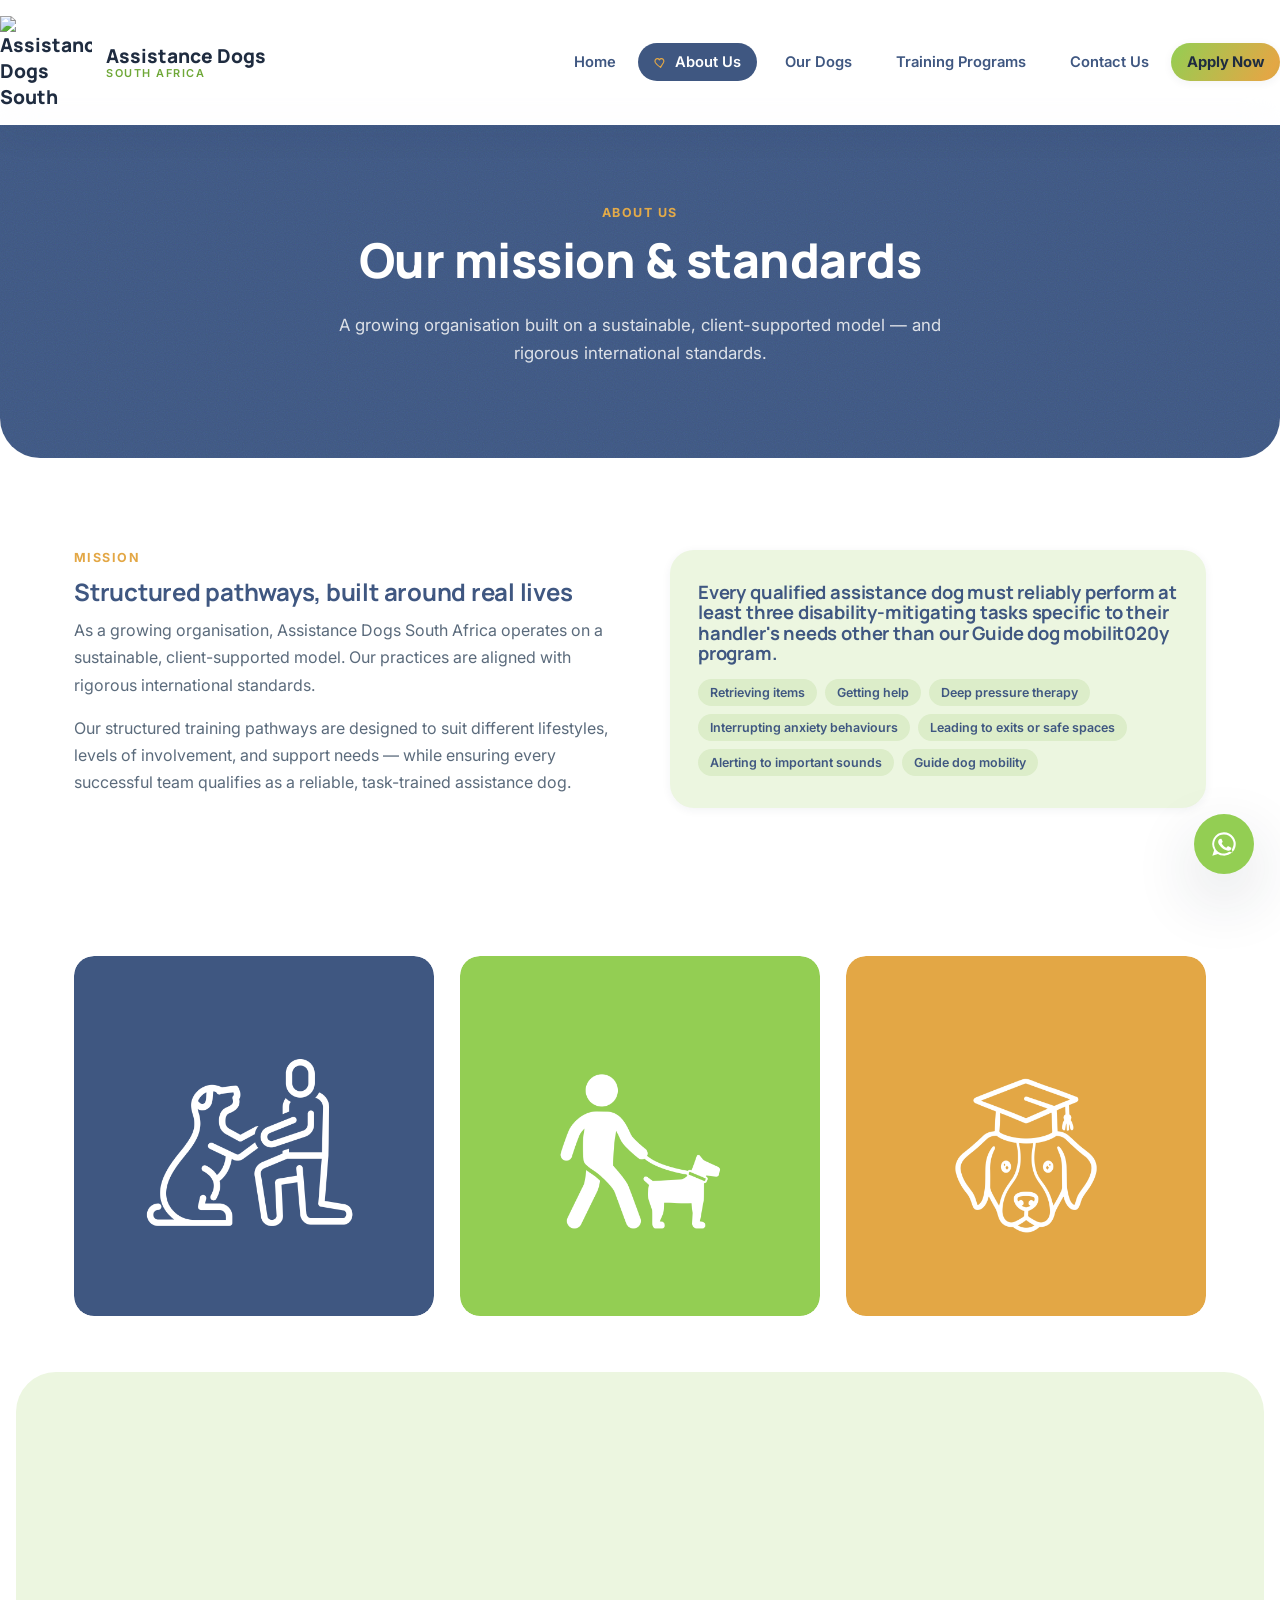
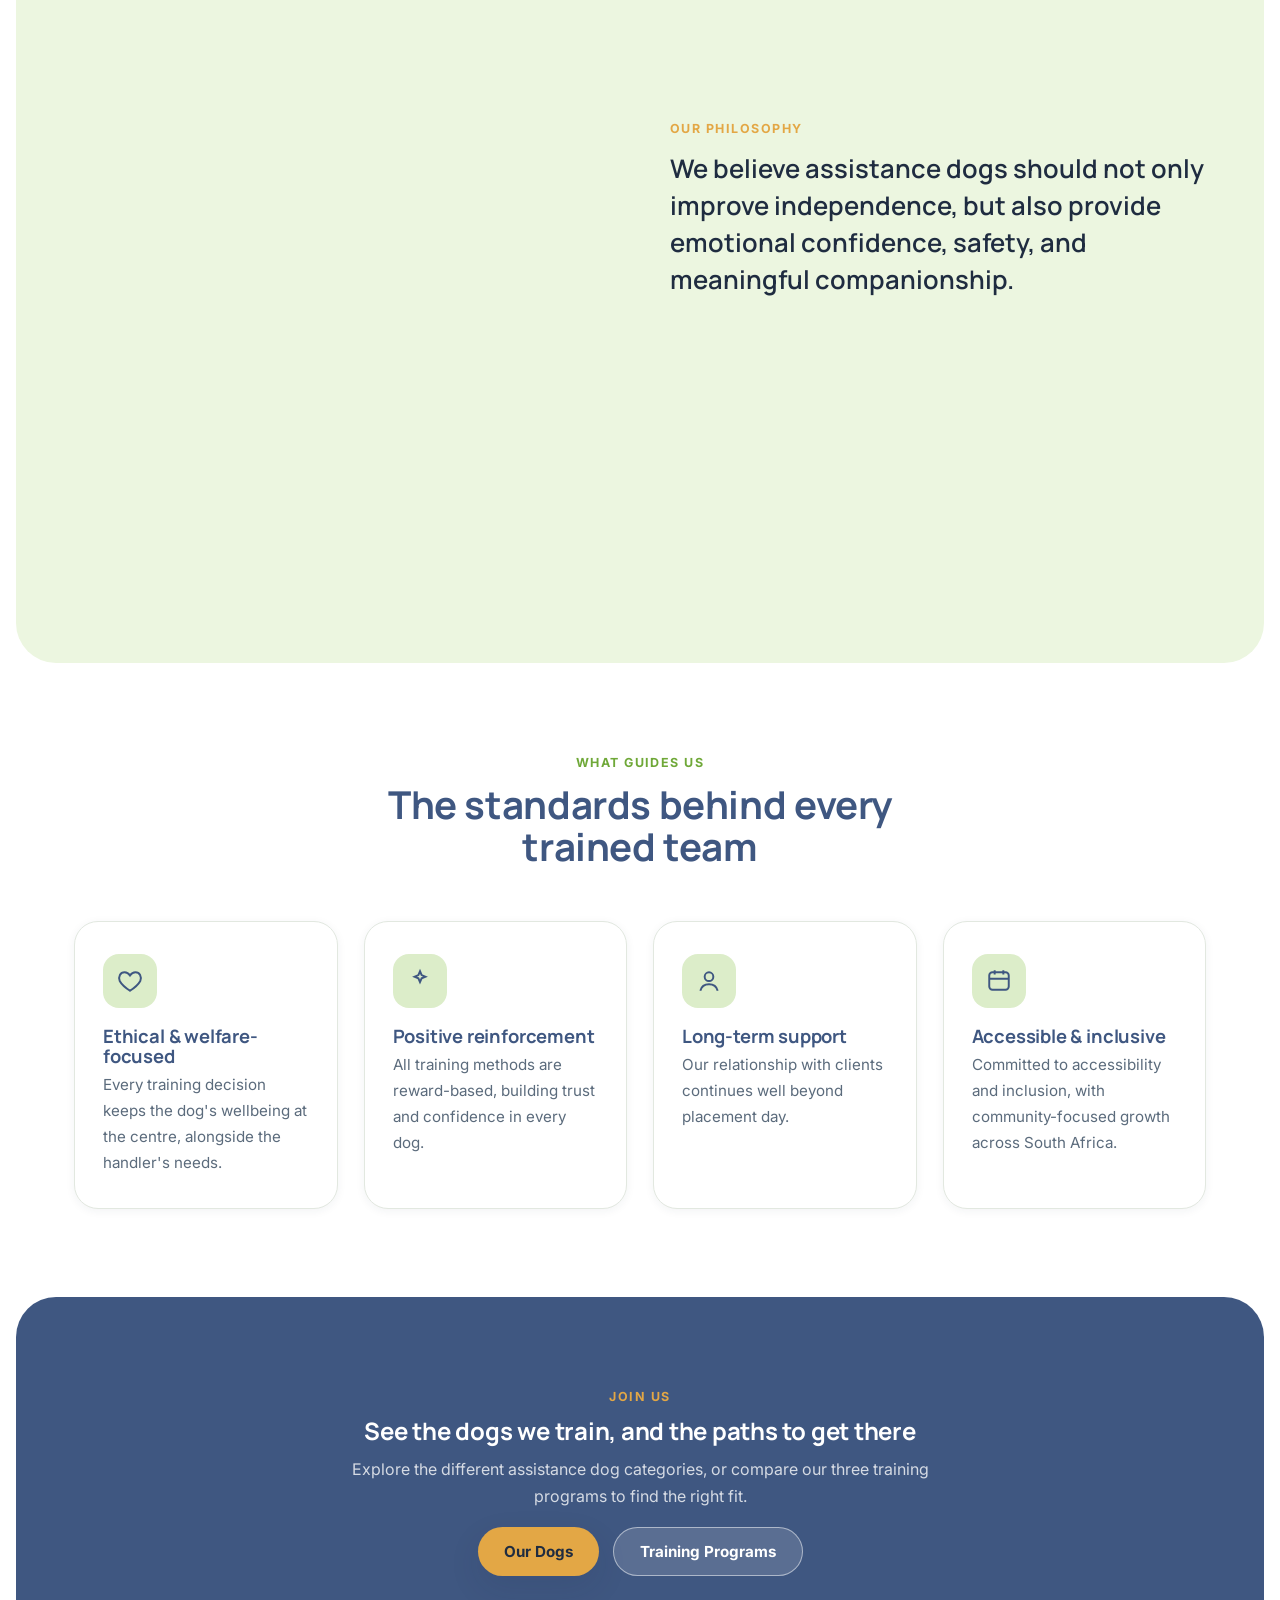
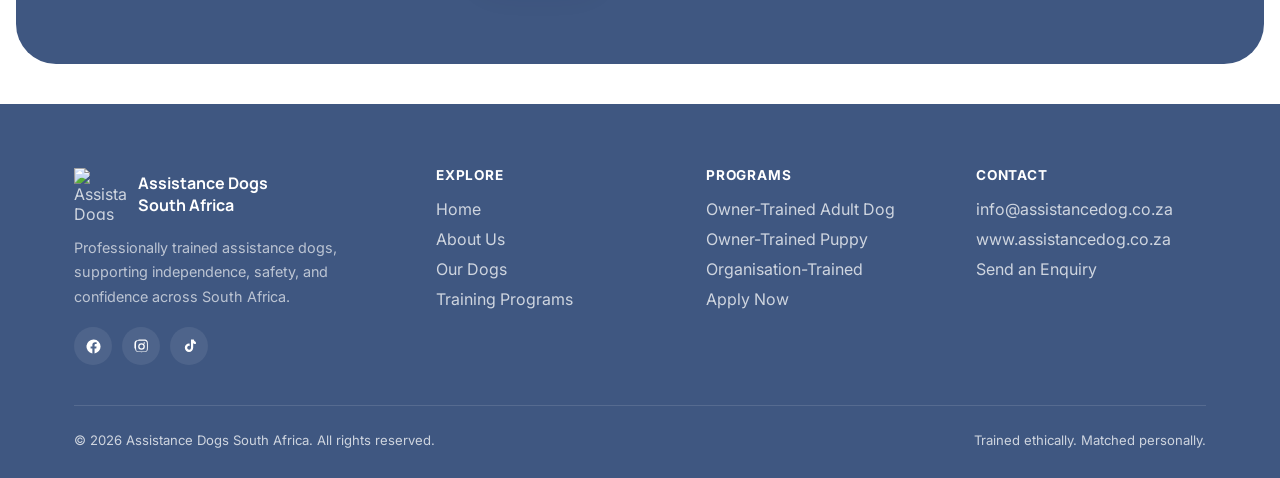
==== about.html @ 12e48b9c "Update about.html" ====
<!DOCTYPE html>
<html lang="en">
<head>
<meta charset="UTF-8">
<meta name="viewport" content="width=device-width, initial-scale=1.0">
<title>About Us — Assistance Dogs South Africa</title>
<meta name="description" content="Learn about Assistance Dogs South Africa's mission, international training standards, and ethical, positive-reinforcement approach.">
<link rel="icon" href="assets/img/favicon.png">
<link rel="apple-touch-icon" href="assets/img/apple-touch-icon.png">
<link rel="stylesheet" href="assets/css/style.css">
</head>
<body>

<header class="site-header">
  <div class="container-wide nav-row">
    <a href="index.html" class="brand">
      <img src="assets/img/logo.png" alt="Assistance Dogs South Africa logo">
      <span>Assistance Dogs<br><small>South Africa</small></span>
    </a>
    <button class="nav-toggle" aria-label="Toggle menu"><span></span></button>
    <nav class="main-nav">
      <ul>
        <li><a href="index.html"><span class="nav-icon"><svg viewBox="0 0 24 24"><path d="M3 11l9-7 9 7"/><path d="M5 10v9a1 1 0 0 0 1 1h4v-6h4v6h4a1 1 0 0 0 1-1v-9"/></svg></span>Home</a></li>
        <li><a href="about.html"><span class="nav-icon"><svg viewBox="0 0 24 24"><path d="M12 21s-6.5-4.35-9.3-8.6C.9 9.3 2 5.7 5.4 5c2-.4 3.7.6 4.6 2.1C10.9 5.6 12.6 4.6 14.6 5c3.4.7 4.5 4.3 2.7 7.4C14.5 16.65 12 21 12 21z"/></svg></span>About Us</a></li>
        <li><a href="dogs.html"><span class="nav-icon"><svg viewBox="0 0 64 64" style="fill:var(--gold);stroke:none;"><ellipse cx="32" cy="40" rx="16" ry="14"/><ellipse cx="14" cy="20" rx="7" ry="9"/><ellipse cx="30" cy="10" rx="7.5" ry="9.5"/><ellipse cx="48" cy="14" rx="7" ry="9"/><ellipse cx="54" cy="30" rx="6.5" ry="8.5"/></svg></span>Our Dogs</a></li>
        <li><a href="programs.html"><span class="nav-icon"><svg viewBox="0 0 24 24"><path d="M12 3L2 8l10 5 10-5-10-5z"/><path d="M6 10.5V16c0 1.5 3 3 6 3s6-1.5 6-3v-5.5"/><path d="M22 8v6"/></svg></span>Training Programs</a></li>
        <li><a href="contact.html"><span class="nav-icon"><svg viewBox="0 0 24 24"><rect x="3" y="5" width="18" height="14" rx="2"/><path d="M3 6l9 7 9-7"/></svg></span>Contact Us</a></li>
        <li><a href="contact.html" class="nav-cta">Apply Now</a></li>
      </ul>
    </nav>
  </div>
</header>

<main>

  <section class="page-hero">
    <div class="container-wide">
      <span class="crumb">About Us</span>
      <h1>Our mission &amp; standards</h1>
      <p>A growing organisation built on a sustainable, client-supported model — and rigorous international standards.</p>
    </div>
  </section>

  <section>
    <div class="container two-col reveal">
      <div>
        <span class="crumb">Mission</span>
        <h2>Structured pathways, built around real lives</h2>
        <p>As a growing organisation, Assistance Dogs South Africa operates on a sustainable, client-supported model. Our practices are aligned with rigorous international standards.</p>
        <p>Our structured training pathways are designed to suit different lifestyles, levels of involvement, and support needs — while ensuring every successful team qualifies as a reliable, task-trained assistance dog.</p>
      </div>
      <div class="card" style="background:var(--mist); border:none;">
        <h3>Every qualified assistance dog must reliably perform at least three disability-mitigating tasks specific to their handler's needs other than our Guide dog mobilit020y program. </h3>
        <div class="tag-list">
          <span class="tag">Retrieving items</span>
          <span class="tag">Getting help</span>
          <span class="tag">Deep pressure therapy</span>
          <span class="tag">Interrupting anxiety behaviours</span>
          <span class="tag">Leading to exits or safe spaces</span>
          <span class="tag">Alerting to important sounds</span>
          <span class="tag">Guide dog mobility</span>
        </div>
      </div>
    </div>
  </section>

  <section class="section-tight">
    <div class="container">
      <div class="grid grid-3 reveal">
        <div class="ph-square">
          <img src="assets/img/about 1.png" alt="Instructor working with a dog" class="about-photo">
        </div>
        <div class="ph-square">
          <img src="assets/img/about 2.png" alt="Client and dog team together" class="about-photo">
        </div>
        <div class="ph-square">
          <img src="assets/img/about 3.png" alt="Graduation / handover day" class="about-photo">
        </div>
      </div>
    </div>
  </section>

  <section class="section-mist">
    <div class="container two-col reveal">
      <div class="img-placeholder has-photo ph-tall reveal reveal-wipe">
        <img src="assets/img/about dog.png" alt="Assistance dog sitting calmly, ready to help" loading="lazy">
      </div>
      <div>
        <span class="crumb">Our Philosophy</span>
        <blockquote style="font-family:var(--font-display); font-weight:600; font-size:clamp(1.2rem, 2.6vw, 1.6rem); color:var(--navy-deep); margin:0 0 20px; line-height:1.45;">
          We believe assistance dogs should not only improve independence, but also provide emotional confidence, safety, and meaningful companionship.
        </blockquote>
      </div>
    </div>
  </section>

  <section>
    <div class="container">
      <div class="section-head reveal">
        <span class="crumb">What guides us</span>
        <h2>The standards behind every trained team</h2>
      </div>
      <div class="grid grid-4">
        <div class="card reveal">
          <div class="icon-badge"><svg viewBox="0 0 24 24" fill="none" stroke="#3f5781" stroke-width="1.8"><path d="M12 21s-7-4.5-9.5-9C1 8 3 4 7 4c2 0 4 1.5 5 3 1-1.5 3-3 5-3 4 0 6 4 4.5 8-2.5 4.5-9.5 9-9.5 9z"/></svg></div>
          <h3>Ethical &amp; welfare-focused</h3>
          <p>Every training decision keeps the dog's wellbeing at the centre, alongside the handler's needs.</p>
        </div>
        <div class="card reveal">
          <div class="icon-badge"><svg viewBox="0 0 24 24" fill="none" stroke="#3f5781" stroke-width="1.8"><path d="M12 3l1.5 3.5L17 8l-3.5 1.5L12 13l-1.5-3.5L7 8l3.5-1.5L12 3z"/></svg></div>
          <h3>Positive reinforcement</h3>
          <p>All training methods are reward-based, building trust and confidence in every dog.</p>
        </div>
        <div class="card reveal">
          <div class="icon-badge"><svg viewBox="0 0 24 24" fill="none" stroke="#3f5781" stroke-width="1.8"><circle cx="12" cy="8" r="4"/><path d="M4 21c1-4 4-6 8-6s7 2 8 6"/></svg></div>
          <h3>Long-term support</h3>
          <p>Our relationship with clients continues well beyond placement day.</p>
        </div>
        <div class="card reveal">
          <div class="icon-badge"><svg viewBox="0 0 24 24" fill="none" stroke="#3f5781" stroke-width="1.8"><rect x="3" y="4" width="18" height="16" rx="3"/><path d="M8 2v4M16 2v4M3 10h18"/></svg></div>
          <h3>Accessible &amp; inclusive</h3>
          <p>Committed to accessibility and inclusion, with community-focused growth across South Africa.</p>
        </div>
      </div>
    </div>
  </section>

  <section class="section-navy">
    <div class="container text-center reveal" style="max-width:640px; margin:0 auto;">
      <span class="crumb">Join us</span>
      <h2>See the dogs we train, and the paths to get there</h2>
      <p>Explore the different assistance dog categories, or compare our three training programs to find the right fit.</p>
      <div class="hero-actions">
        <a href="dogs.html" class="btn btn-gold">Our Dogs</a>
        <a href="programs.html" class="btn btn-ghost-white">Training Programs</a>
      </div>
    </div>
  </section>

</main>

<footer>
  <div class="container">
    <div class="footer-grid">
      <div>
        <div class="footer-brand">
          <img src="assets/img/logo.png" alt="Assistance Dogs South Africa logo">
          <strong>Assistance Dogs<br>South Africa</strong>
        </div>
        <p style="color:rgba(255,255,255,.65); font-size:.9rem;">Professionally trained assistance dogs, supporting independence, safety, and confidence across South Africa.</p>
        <div class="social-row">
          <a href="https://www.facebook.com/share/1JvxGa5LvE/?mibextid=wwXIfr" target="_blank" rel="noopener" aria-label="Facebook"><svg viewBox="0 0 24 24"><path d="M22 12a10 10 0 1 0-11.6 9.9v-7H7.9V12h2.5V9.8c0-2.5 1.5-3.9 3.8-3.9 1.1 0 2.2.2 2.2.2v2.4h-1.3c-1.2 0-1.6.8-1.6 1.6V12h2.8l-.4 2.9h-2.4v7A10 10 0 0 0 22 12z"/></svg></a>
          <a href="https://www.instagram.com/assistancedogssa?igsh=OHd2aG9zMnZqdXJm&utm_source=qr" target="_blank" rel="noopener" aria-label="Instagram"><svg viewBox="0 0 24 24"><path d="M12 2c2.7 0 3 0 4.1.1 1.1 0 1.8.2 2.2.4.5.2.9.5 1.3.9.4.4.7.8.9 1.3.2.4.4 1.1.4 2.2.1 1.1.1 1.4.1 4.1s0 3-.1 4.1c0 1.1-.2 1.8-.4 2.2-.2.5-.5.9-.9 1.3-.4.4-.8.7-1.3.9-.4.2-1.1.4-2.2.4-1.1.1-1.4.1-4.1.1s-3 0-4.1-.1c-1.1 0-1.8-.2-2.2-.4-.5-.2-.9-.5-1.3-.9-.4-.4-.7-.8-.9-1.3-.2-.4-.4-1.1-.4-2.2C2 15 2 14.7 2 12s0-3 .1-4.1c0-1.1.2-1.8.4-2.2.2-.5.5-.9.9-1.3.4-.4.8-.7 1.3-.9.4-.2 1.1-.4 2.2-.4C8 2 8.3 2 11 2zm0 1.8c-2.6 0-2.9 0-4 .1-.9 0-1.4.2-1.7.3-.4.2-.7.3-1 .6-.3.3-.5.6-.6 1-.1.3-.3.8-.3 1.7-.1 1.1-.1 1.4-.1 4s0 2.9.1 4c0 .9.2 1.4.3 1.7.2.4.3.7.6 1 .3.3.6.5 1 .6.3.1.8.3 1.7.3 1.1.1 1.4.1 4 .1s2.9 0 4-.1c.9 0 1.4-.2 1.7-.3.4-.2.7-.3 1-.6.3-.3.5-.6.6-1 .1-.3.3-.8.3-1.7.1-1.1.1-1.4.1-4s0-2.9-.1-4c0-.9-.2-1.4-.3-1.7-.2-.4-.3-.7-.6-1-.3-.3-.6-.5-1-.6-.3-.1-.8-.3-1.7-.3-1.1-.1-1.4-.1-4-.1zm0 3.5a4.7 4.7 0 1 1 0 9.4 4.7 4.7 0 0 1 0-9.4zm0 1.8a2.9 2.9 0 1 0 0 5.8 2.9 2.9 0 0 0 0-5.8zm5-2a1.1 1.1 0 1 1-2.2 0 1.1 1.1 0 0 1 2.2 0z"/></svg></a>
          <a href="https://www.tiktok.com/@assistancedogssa?_r=1&_t=ZS-981iA4TFJkv" target="_blank" rel="noopener" aria-label="TikTok"><svg viewBox="0 0 24 24"><path d="M15 2h3.1c.2 1.6 1.2 3 2.9 3.5v3.1c-1.4 0-2.7-.4-3.8-1.2v6.4a5.9 5.9 0 1 1-5.9-5.9c.3 0 .6 0 .9.1v3.2a2.7 2.7 0 1 0 1.9 2.6V2z"/></svg></a>
        </div>
      </div>
      <div>
        <h4>Explore</h4>
        <ul>
          <li><a href="index.html">Home</a></li>
          <li><a href="about.html">About Us</a></li>
          <li><a href="dogs.html">Our Dogs</a></li>
          <li><a href="programs.html">Training Programs</a></li>
        </ul>
      </div>
      <div>
        <h4>Programs</h4>
        <ul>
          <li><a href="programs.html">Owner-Trained Adult Dog</a></li>
          <li><a href="programs.html">Owner-Trained Puppy</a></li>
          <li><a href="programs.html">Organisation-Trained</a></li>
          <li><a href="contact.html">Apply Now</a></li>
        </ul>
      </div>
      <div>
        <h4>Contact</h4>
        <ul>
          <li><a href="mailto:info@assistancedog.co.za">info@assistancedog.co.za</a></li>
          <li><a href="https://www.assistancedog.co.za">www.assistancedog.co.za</a></li>
          <li><a href="contact.html">Send an Enquiry</a></li>
        </ul>
      </div>
    </div>
    <div class="footer-bottom">
      <span>© 2026 Assistance Dogs South Africa. All rights reserved.</span>
      <span>Trained ethically. Matched personally.</span>
    </div>
  </div>
</footer>

<a class="whatsapp-fab" href="https://wa.me/27687912213" target="_blank" rel="noopener" aria-label="Chat on WhatsApp">
  <svg viewBox="0 0 24 24"><path d="M12 2a10 10 0 0 0-8.5 15.3L2 22l4.8-1.5A10 10 0 1 0 12 2zm0 1.8a8.2 8.2 0 0 1 7 12.4l-.3.5.7 2.6-2.7-.7-.5.3A8.2 8.2 0 1 1 12 3.8zm-3.4 4c-.2 0-.5 0-.7.3-.2.3-.9.9-.9 2.1s1 2.4 1.1 2.6c.1.1 2 3 4.8 4.2 2.4 1 2.8.9 3.3.8.5-.1 1.7-.7 1.9-1.3.2-.6.2-1.2.2-1.3-.1-.1-.3-.2-.5-.3l-2-1c-.3-.1-.5-.1-.7.1l-.7 1c-.1.1-.3.2-.5.1-.6-.3-1.6-.9-2.4-1.7-.7-.7-1.2-1.5-1.4-1.9-.1-.2 0-.4.1-.5l.5-.6c.1-.2.2-.4.1-.6l-.9-2c-.1-.3-.4-.3-.6-.3z"/></svg>
</a>

<script src="assets/js/main.js"></script>
</body>
</html>
---- assets/css/style.css ----
/* ==========================================================================
   Assistance Dogs South Africa — Design System
   Palette:  Navy #3f5781 · Leaf #93ce53 · Gold #e3a745 · White #ffffff
   Type:     Manrope (display) / Inter (body + UI)
   Signature: the paw-print trail — scroll progress, step markers, dividers
   ========================================================================== */

@import url('https://fonts.googleapis.com/css2?family=Manrope:wght@400;500;600;700;800&family=Inter:wght@400;500;600;700&display=swap');

:root{
  --navy:        #3f5781;
  --navy-dark:   #2c3e5c;
  --navy-deep:   #1f2c40;
  --leaf:        #93ce53;
  --leaf-dark:   #6fa838;
  --gold:        #e3a745;
  --gold-dark:   #c88a2c;
  --white:       #ffffff;
  --mist:        #ecf6e0;      /* light tint of brand green #93ce53 */
  --mist-deep:   #dcedc9;
  --ink:         #23303f;
  --ink-soft:    #5b6b7c;
  --line:        #e2e8e0;

  --font-display: 'Manrope', 'Segoe UI', sans-serif;
  --font-body:    'Inter', 'Segoe UI', sans-serif;

  --radius-sm: 14px;
  --radius-md: 24px;
  --radius-lg: 40px;
  --radius-pill: 999px;

  --shadow-sm: 0 2px 10px rgba(31, 44, 64, 0.06);
  --shadow-md: 0 12px 32px rgba(31, 44, 64, 0.10);
  --shadow-lg: 0 24px 64px rgba(31, 44, 64, 0.16);

  --ease: cubic-bezier(.22,.68,.36,1);
}

*, *::before, *::after{ box-sizing: border-box; }
html{ scroll-behavior: smooth; }

@media (prefers-reduced-motion: reduce){
  html{ scroll-behavior: auto; }
  *, *::before, *::after{
    animation-duration: .001ms !important;
    animation-iteration-count: 1 !important;
    transition-duration: .001ms !important;
    scroll-behavior: auto !important;
  }
}

body{
  margin: 0;
  font-family: var(--font-body);
  color: var(--ink);
  background: var(--white);
  -webkit-font-smoothing: antialiased;
  overflow-x: hidden;
  cursor: url("data:image/svg+xml;utf8,%3Csvg xmlns='http://www.w3.org/2000/svg' width='32' height='32' viewBox='0 0 64 64'%3E%3Cg fill='%23e3a745' stroke='%233f5781' stroke-width='2'%3E%3Cellipse cx='32' cy='40' rx='16' ry='14'/%3E%3Cellipse cx='14' cy='20' rx='7' ry='9'/%3E%3Cellipse cx='30' cy='10' rx='7.5' ry='9.5'/%3E%3Cellipse cx='48' cy='14' rx='7' ry='9'/%3E%3Cellipse cx='54' cy='30' rx='6.5' ry='8.5'/%3E%3C/g%3E%3C/svg%3E") 8 8, auto;
}
a, button, .btn, .nav-toggle, input, select, textarea, .card, .whatsapp-fab{
  cursor: url("data:image/svg+xml;utf8,%3Csvg xmlns='http://www.w3.org/2000/svg' width='32' height='32' viewBox='0 0 64 64'%3E%3Cg fill='%23e3a745' stroke='%233f5781' stroke-width='2'%3E%3Cellipse cx='32' cy='40' rx='16' ry='14'/%3E%3Cellipse cx='14' cy='20' rx='7' ry='9'/%3E%3Cellipse cx='30' cy='10' rx='7.5' ry='9.5'/%3E%3Cellipse cx='48' cy='14' rx='7' ry='9'/%3E%3Cellipse cx='54' cy='30' rx='6.5' ry='8.5'/%3E%3C/g%3E%3C/svg%3E") 8 8, pointer;
}

h1,h2,h3,h4{
  font-family: var(--font-display);
  color: var(--navy);
  margin: 0 0 .5em;
  letter-spacing: -0.01em;
  line-height: 1.1;
}
h1{ font-weight: 800; }
h2{ font-weight: 700; }
h3{ font-weight: 700; }

p{ line-height: 1.7; color: var(--ink-soft); margin: 0 0 1em; }
a{ color: inherit; text-decoration: none; }
img{ max-width: 100%; display: block; }
ul{ margin:0; padding:0; list-style:none; }

.container{
  width: 100%;
  max-width: 1180px;
  margin: 0 auto;
  padding: 0 24px;
}
.container-wide{
  width: 100%;
  max-width: 1400px;
  margin: 0 auto;
  padding: 0 32px;
}

/* ---------- Header / Nav ---------- */
header.site-header{
  position: sticky;
  top: 0;
  z-index: 100;
  background: rgba(255,255,255,0.62);
  backdrop-filter: blur(18px) saturate(1.6);
  -webkit-backdrop-filter: blur(18px) saturate(1.6);
  border-bottom: 1px solid rgba(255,255,255,.5);
  box-shadow: 0 8px 32px rgba(31,44,64,.06);
}
.nav-row{
  display: flex;
  align-items: center;
  justify-content: space-between;
  padding: 16px 0;
}
.brand{
  display: flex;
  align-items: center;
  gap: 14px;
  font-family: var(--font-display);
  font-weight: 800;
  font-size: 1.2rem;
  color: var(--navy-deep);
}
.brand img{
  width: 92px; height: 92px;
}
.brand span{ line-height: 1.15; }
.brand small{
  display: block;
  font-family: var(--font-body);
  font-weight: 600;
  font-size: .68rem;
  letter-spacing: .14em;
  text-transform: uppercase;
  color: var(--leaf-dark);
}

nav.main-nav ul{
  display: flex;
  gap: 6px;
  align-items: center;
}
nav.main-nav a{
  display: inline-flex;
  align-items: center;
  gap: 6px;
  padding: 10px 16px;
  border-radius: var(--radius-pill);
  font-size: .92rem;
  font-weight: 600;
  color: var(--navy);
  transition: background .2s var(--ease), color .2s var(--ease);
}
nav.main-nav a:hover{ background: rgba(63,87,129,.08); }
nav.main-nav a.is-active{ background: var(--navy); color: var(--white); }

nav.main-nav a .nav-icon{
  width: 0;
  height: 13px;
  opacity: 0;
  transform: scale(.4) rotate(-25deg);
  transition: width .25s var(--ease), opacity .2s var(--ease), transform .25s var(--ease);
  overflow: hidden;
  flex-shrink: 0;
}
nav.main-nav a .nav-icon svg{ width: 13px; height: 13px; display:block; fill: none; stroke: var(--gold); stroke-width: 2.2; stroke-linecap: round; stroke-linejoin: round; }
nav.main-nav a.is-active .nav-icon svg{ stroke: var(--gold); }
nav.main-nav a:hover .nav-icon,
nav.main-nav a.is-active .nav-icon{
  width: 15px;
  opacity: 1;
  transform: scale(1) rotate(0deg);
}

.nav-cta{
  position: relative;
  background: linear-gradient(120deg, var(--leaf), var(--gold), var(--leaf-dark), var(--leaf));
  background-size: 300% 100%;
  animation: nav-cta-shift 6s ease-in-out infinite;
  color: var(--navy-deep) !important;
  font-weight: 700 !important;
  box-shadow: var(--shadow-sm);
  transition: box-shadow .25s var(--ease), transform .2s var(--ease);
}
.nav-cta:hover{
  animation-duration: 2.4s;
  box-shadow: 0 0 0 5px rgba(147,206,83,.22), var(--shadow-md);
  transform: translateY(-2px);
}
@keyframes nav-cta-shift{
  0%{ background-position: 0% 50%; }
  50%{ background-position: 100% 50%; }
  100%{ background-position: 0% 50%; }
}
@media (prefers-reduced-motion: reduce){
  .nav-cta{ animation: none; background: var(--leaf); }
}

.nav-toggle{
  display:none;
  width: 42px; height: 42px;
  border-radius: 50%;
  border: 1px solid var(--line);
  background: var(--white);
  align-items: center;
  justify-content: center;
  cursor: pointer;
}
.nav-toggle span, .nav-toggle span::before, .nav-toggle span::after{
  content:'';
  display:block;
  width: 18px; height: 2px;
  background: var(--navy-deep);
  position: relative;
  transition: transform .25s var(--ease), opacity .25s var(--ease);
}
.nav-toggle span::before{ position:absolute; top:-6px; }
.nav-toggle span::after{ position:absolute; top:6px; }
.nav-toggle.open span{ background: transparent; }
.nav-toggle.open span::before{ transform: translateY(6px) rotate(45deg); }
.nav-toggle.open span::after{ transform: translateY(-6px) rotate(-45deg); }

/* ---------- Buttons ---------- */
.btn{
  display: inline-flex;
  align-items: center;
  gap: 8px;
  padding: 14px 26px;
  border-radius: var(--radius-pill);
  font-weight: 700;
  font-size: .95rem;
  font-family: var(--font-body);
  cursor: pointer;
  border: none;
  transition: transform .2s var(--ease), box-shadow .2s var(--ease), background .2s var(--ease);
}
.btn:hover{ transform: translateY(-2px); }
.btn-primary{ background: var(--navy); color: var(--white); box-shadow: var(--shadow-md); }
.btn-primary:hover{ background: var(--navy-dark); }
.btn-gold{ background: var(--gold); color: var(--navy-deep); box-shadow: var(--shadow-md); }
.btn-gold:hover{ background: var(--gold-dark); }
.btn-outline{ background: transparent; color: var(--navy); border: 1.5px solid var(--navy); }
.btn-outline:hover{ background: var(--navy); color: var(--white); }
.btn-ghost-white{ background: rgba(255,255,255,.14); color: var(--white); border: 1.5px solid rgba(255,255,255,.5); }
.btn-ghost-white:hover{ background: var(--white); color: var(--navy-deep); }

/* ---------- Floating paw prints (hero ambient motion) ---------- */
.floating-paws{
  position: absolute;
  inset: 0;
  overflow: hidden;
  pointer-events: none;
  z-index: 3;
}
.floating-paws svg{
  position: absolute;
  opacity: .22;
}
.floating-paws svg.paw-gold{ fill: var(--gold); }
.floating-paws svg.paw-leaf{ fill: var(--leaf); }
.floating-paws svg.paw-white{ fill: var(--white); }

@keyframes paw-drift-a{
  0%, 100%{ transform: translate(0,0) rotate(0deg); opacity: .16; }
  50%{ transform: translate(12px,-24px) rotate(10deg); opacity: .3; }
}
@keyframes paw-drift-b{
  0%, 100%{ transform: translate(0,0) rotate(0deg); opacity: .14; }
  50%{ transform: translate(-16px,-18px) rotate(-9deg); opacity: .28; }
}
@keyframes paw-drift-c{
  0%, 100%{ transform: translate(0,0) rotate(0deg); opacity: .2; }
  50%{ transform: translate(8px,-28px) rotate(7deg); opacity: .34; }
}

.floating-paws .p1{ top: 12%; left: 7%;  width: 34px; height: 34px; animation: paw-drift-a 8s ease-in-out infinite; }
.floating-paws .p2{ top: 30%; left: 22%; width: 16px; height: 16px; animation: paw-drift-b 10s ease-in-out infinite; animation-delay: .6s; }
.floating-paws .p3{ top: 64%; left: 13%; width: 24px; height: 24px; animation: paw-drift-c 9s ease-in-out infinite; animation-delay: 1.4s; }
.floating-paws .p4{ top: 16%; right: 9%;  width: 28px; height: 28px; animation: paw-drift-b 11s ease-in-out infinite; animation-delay: 2s; }
.floating-paws .p5{ top: 70%; right: 17%; width: 20px; height: 20px; animation: paw-drift-a 9.5s ease-in-out infinite; animation-delay: 1s; }
.floating-paws .p6{ top: 46%; right: 30%; width: 14px; height: 14px; animation: paw-drift-c 7.5s ease-in-out infinite; animation-delay: .3s; }
.floating-paws .p7{ top: 8%;  left: 42%;  width: 12px; height: 12px; animation: paw-drift-a 8.8s ease-in-out infinite; animation-delay: 2.4s; }
.floating-paws .p8{ top: 80%; left: 40%;  width: 30px; height: 30px; animation: paw-drift-b 10.5s ease-in-out infinite; animation-delay: 1.7s; }

@media (prefers-reduced-motion: reduce){
  .floating-paws svg{ animation: none !important; }
}
@media (max-width: 720px){
  .floating-paws .p2, .floating-paws .p6, .floating-paws .p7{ display:none; }
}

/* ---------- Hero ---------- */
.hero{
  position: relative;
  background: var(--navy-deep);
  color: var(--white);
  overflow: hidden;
  border-radius: 0 0 var(--radius-lg) var(--radius-lg);
}

.hero-bg-photo{
  position: absolute;
  inset: 0;
  z-index: 0;
  background-size: cover;
  background-position: center;
  background-image: url('../img/Home-hero.png');
}

.hero::before{
  content:'';
  position: absolute; inset: 0;
  z-index: 1;
  background: linear-gradient(155deg, rgba(31,44,64,.86), rgba(63,87,129,.74) 55%, rgba(44,62,92,.88));
  pointer-events: none;
}
.hero::after{
  /* subtle grain for a printed, designed texture instead of flat gradient */
  content:'';
  position: absolute; inset: 0;
  z-index: 2;
  opacity: .5;
  mix-blend-mode: overlay;
  pointer-events: none;
  background-image: url("data:image/svg+xml,%3Csvg xmlns='http://www.w3.org/2000/svg' width='120' height='120'%3E%3Cfilter id='n'%3E%3CfeTurbulence type='fractalNoise' baseFrequency='0.9' numOctaves='2' stitchTiles='stitch'/%3E%3C/filter%3E%3Crect width='100%25' height='100%25' filter='url(%23n)' opacity='0.35'/%3E%3C/svg%3E");
}
.hero-blob{
  position: absolute;
  border-radius: 50%;
  filter: blur(2px);
  opacity: .5;
  pointer-events: none;
}
.hero-inner{
  position: relative;
  z-index: 3;
  padding: 100px 24px 120px;
  max-width: 780px;
  margin: 0 auto;
  text-align: center;
}
.hero-inner .eyebrow,
.eyebrow{
  display: inline-flex;
  align-items: center;
  gap: 8px;
  padding: 8px 18px;
  border-radius: var(--radius-pill);
  background: rgba(255,255,255,.12);
  border: 1px solid rgba(255,255,255,.25);
  font-size: .8rem;
  font-weight: 600;
  letter-spacing: .04em;
  margin-bottom: 26px;
}
.hero-inner h1{
  color: var(--white);
  font-size: clamp(2.3rem, 5.6vw, 4rem);
  margin-bottom: .4em;
}
.hero-inner h1 em{
  font-style: normal;
  color: var(--gold);
}
.hero-inner p.lead{
  color: rgba(255,255,255,.85);
  font-size: 1.15rem;
  max-width: 560px;
  margin: 0 auto 34px;
}
.hero-inner .hero-actions{
  display: flex;
  gap: 14px;
  justify-content: center;
  flex-wrap: wrap;
}
.hero-grid{
  position: relative;
  z-index: 1;
  display: grid;
  grid-template-columns: 1.05fr .95fr;
  gap: 48px;
  align-items: center;
  padding: 92px 32px 100px;
}
.hero-copy .eyebrow{
  display: inline-flex;
  align-items: center;
  gap: 8px;
  padding: 8px 18px;
  border-radius: var(--radius-pill);
  background: rgba(255,255,255,.12);
  border: 1px solid rgba(255,255,255,.25);
  font-size: .8rem;
  font-weight: 600;
  letter-spacing: .04em;
  margin-bottom: 26px;
}
.hero-copy h1{
  color: var(--white);
  font-size: clamp(2.5rem, 4.6vw, 3.6rem);
  margin-bottom: .4em;
}
.hero-copy h1 em{
  font-style: normal;
  color: var(--gold);
  position: relative;
}
.hero-copy p.lead{
  color: rgba(255,255,255,.85);
  font-size: 1.15rem;
  max-width: 480px;
  margin: 0 0 34px;
}
.hero-actions{
  display: flex;
  gap: 14px;
  flex-wrap: wrap;
}

.hero-media{
  position: relative;
}
.hero-media .img-placeholder{
  aspect-ratio: 4 / 4.6;
  border-radius: var(--radius-lg);
  border: 1px solid rgba(255,255,255,.35);
}
.hero-float-card{
  position: absolute;
  left: -34px;
  bottom: -26px;
  background: rgba(255,255,255,.9);
  backdrop-filter: blur(14px);
  -webkit-backdrop-filter: blur(14px);
  border-radius: var(--radius-md);
  padding: 18px 22px;
  box-shadow: var(--shadow-lg);
  display: flex;
  align-items: center;
  gap: 14px;
  border: 1px solid rgba(255,255,255,.6);
}
.hero-float-card .icon-badge{ margin: 0; background: var(--mist-deep); }
.hero-float-card strong{ display:block; font-family: var(--font-display); color: var(--navy-deep); font-size:1.3rem; }
.hero-float-card span{ font-size:.78rem; color: var(--ink-soft); }
.hero-tag-card{
  position: absolute;
  top: 22px;
  right: -18px;
  background: var(--gold);
  color: var(--navy-deep);
  font-weight: 700;
  font-size: .8rem;
  padding: 10px 18px;
  border-radius: var(--radius-pill);
  box-shadow: var(--shadow-md);
  transform: rotate(4deg);
}

/* ---------- Image placeholders (swap for client photography) ---------- */
.img-placeholder{
  position: relative;
  width: 100%;
  border-radius: var(--radius-md);
  background:
    linear-gradient(155deg, rgba(63,87,129,.14), rgba(147,206,83,.14)),
    repeating-linear-gradient(135deg, rgba(63,87,129,.06) 0 2px, transparent 2px 14px);
  border: 1.5px dashed rgba(63,87,129,.35);
  display: flex;
  align-items: center;
  justify-content: center;
  overflow: hidden;
}
.img-placeholder.has-photo{
  background: var(--mist);
  border: none;
}
.img-placeholder img{
  width: 100%;
  height: 100%;
  object-fit: cover;
  display: block;
}
.img-placeholder .ph-inner{
  text-align: center;
  padding: 18px;
  color: var(--navy);
}
.img-placeholder .ph-inner svg{ width: 34px; height: 34px; margin: 0 auto 10px; opacity:.6; }
.img-placeholder .ph-inner strong{
  display: block;
  font-family: var(--font-display);
  font-size: .82rem;
  font-weight: 700;
  letter-spacing: .02em;
}
.img-placeholder .ph-inner span{
  display:block;
  font-size: .72rem;
  color: var(--ink-soft);
  margin-top: 3px;
}
.img-placeholder.ph-square{ aspect-ratio: 1/1; }
.img-placeholder.has-photo{
  border: none;
  background: none;
}
.img-placeholder.has-photo img{
  width: 100%;
  height: 100%;
  object-fit: cover;
  display: block;
  border-radius: inherit;
}
.img-placeholder.ph-wide{ aspect-ratio: 16/10; }
.img-placeholder.ph-tall{ aspect-ratio: 3/4; }

/* generic page hero (interior pages) */
.page-hero{
  background: linear-gradient(155deg, var(--navy), var(--navy) 70%);
  color: var(--white);
  border-radius: 0 0 var(--radius-lg) var(--radius-lg);
  padding: 76px 24px 90px;
  text-align: center;
  position: relative;
  overflow: hidden;
}
.page-hero::before{
  content:'';
  position: absolute; inset: 0;
}
.page-hero::after{
  content:'';
  position: absolute; inset: 0;
  opacity: .5;
  mix-blend-mode: overlay;
  pointer-events: none;
  background-image: url("data:image/svg+xml,%3Csvg xmlns='http://www.w3.org/2000/svg' width='120' height='120'%3E%3Cfilter id='n'%3E%3CfeTurbulence type='fractalNoise' baseFrequency='0.9' numOctaves='2' stitchTiles='stitch'/%3E%3C/filter%3E%3Crect width='100%25' height='100%25' filter='url(%23n)' opacity='0.35'/%3E%3C/svg%3E");
}
.page-hero .container{ position: relative; z-index: 1; }
.page-hero h1{ color: var(--white); font-size: clamp(2rem, 4.6vw, 3rem); }
.page-hero p{ color: rgba(255,255,255,.82); max-width: 620px; margin: 0 auto; font-size: 1.05rem; }
.crumb{
  display:inline-block;
  font-size: .78rem;
  font-weight: 700;
  letter-spacing: .12em;
  text-transform: uppercase;
  color: var(--gold);
  margin-bottom: 14px;
}

/* ---------- Sections ---------- */
section{ padding: 88px 0; }
.section-tight{ padding: 56px 0; }
.section-mist{ background: var(--mist); border-radius: var(--radius-lg); margin: 0 16px; }
.section-navy{ background: var(--navy); color: var(--white); border-radius: var(--radius-lg); margin: 0 16px; }
.section-navy h2, .section-navy h3{ color: var(--white); }
.section-navy p{ color: rgba(255,255,255,.78); }

.section-head{
  max-width: 640px;
  margin: 0 auto 52px;
  text-align: center;
}
.section-head h2{ font-size: clamp(1.7rem, 3.4vw, 2.4rem); }
.section-head .crumb{ color: var(--leaf-dark); }
.section-navy .section-head .crumb{ color: var(--gold); }

/* ---------- Cards / Grids ---------- */
.grid{ display: grid; gap: 26px; }
.grid-2{ grid-template-columns: repeat(2, 1fr); }
.grid-3{ grid-template-columns: repeat(3, 1fr); }
.grid-4{ grid-template-columns: repeat(4, 1fr); }

.card{
  background: var(--white);
  border-radius: var(--radius-md);
  padding: 32px 28px;
  box-shadow: var(--shadow-sm);
  border: 1px solid var(--line);
  transition: transform .3s var(--ease), box-shadow .3s var(--ease);
}
.card:hover{ transform: translateY(-6px); box-shadow: var(--shadow-md); }

.icon-badge{
  width: 54px; height: 54px;
  border-radius: 16px;
  display: flex; align-items: center; justify-content: center;
  margin-bottom: 18px;
  background: var(--mist-deep);
}
.icon-badge svg{ width: 26px; height: 26px; }

.card h3{ font-size: 1.15rem; margin-bottom: .35em; }
.card p{ font-size: .95rem; margin-bottom: 0; }

.tag-list{ display:flex; flex-wrap:wrap; gap: 8px; margin-top: 16px; }
.tag{
  font-size: .78rem;
  font-weight: 600;
  color: var(--navy);
  background: var(--mist-deep);
  padding: 6px 12px;
  border-radius: var(--radius-pill);
}

/* ---------- Paw step markers (replaces 01/02/03) ---------- */
.paw-steps{ display: flex; flex-direction: column; gap: 6px; }
.paw-step{
  display: grid;
  grid-template-columns: 56px 1fr;
  gap: 20px;
  padding: 26px 0;
  border-bottom: 1px solid var(--line);
  align-items: start;
}
.paw-step:last-child{ border-bottom: none; }
.paw-step .paw-icon{
  width: 46px; height: 46px;
  border-radius: 50%;
  background: var(--navy);
  display:flex; align-items:center; justify-content:center;
  box-shadow: var(--shadow-sm);
}
.paw-step .paw-icon svg{ width: 22px; height: 22px; fill: var(--white); }
.paw-step h3{ font-size: 1.1rem; margin-bottom: .3em; }
.paw-step p{ margin-bottom: 0; }

/* dashed paw trail divider between hero and content */
.paw-divider{
  display:flex;
  justify-content:center;
  gap: 34px;
  padding: 30px 0 6px;
  opacity: .55;
}
.paw-divider svg{ width: 18px; height: 18px; fill: var(--gold-dark); }
.paw-divider svg:nth-child(2n){ fill: var(--leaf-dark); transform: translateY(8px); }

/* ---------- Testimonial / quote ---------- */
.quote-block{
  max-width: 760px;
  margin: 0 auto;
  text-align: center;
  padding: 10px 24px;
}
.quote-block blockquote{
  font-family: var(--font-display);
  font-weight: 600;
  font-size: clamp(1.2rem, 2.6vw, 1.6rem);
  color: var(--navy-deep);
  margin: 0 0 20px;
  line-height: 1.45;
}
.quote-block cite{
  font-style: normal;
  font-weight: 600;
  color: var(--leaf-dark);
  font-size: .9rem;
}

/* ---------- Program cards ---------- */
.program-card{
  background: var(--white);
  border-radius: var(--radius-lg);
  border: 1px solid var(--line);
  padding: 40px;
  box-shadow: var(--shadow-sm);
  display: grid;
  grid-template-columns: 1fr 1.4fr;
  gap: 40px;
  align-items: center;
}
.program-card + .program-card{ margin-top: 26px; }
.program-media{
  min-height: 220px;
}
.program-media svg{ width: 60%; height: 60%; opacity:.9; }
.program-media .badge-num{
  position:absolute; top:18px; left:18px;
  background: rgba(63,87,129,.9);
  color:#fff; font-weight:700; font-size:.75rem;
  padding:6px 14px; border-radius: var(--radius-pill);
  border:1px solid rgba(255,255,255,.35);
}
.meta-row{ display:flex; gap: 26px; margin: 18px 0; flex-wrap: wrap; }
.meta-item{ font-size: .88rem; }
.meta-item strong{ display:block; color: var(--navy-deep); font-family: var(--font-display); font-weight:700; }

/* ---------- Forms ---------- */
.form-wrap{
  background: var(--white);
  border-radius: var(--radius-lg);
  border: 1px solid var(--line);
  padding: 44px;
  box-shadow: var(--shadow-md);
}
.field{ margin-bottom: 22px; }
.field label{
  display:block;
  font-weight: 700;
  font-size: .85rem;
  color: var(--navy-deep);
  margin-bottom: 8px;
}
.field input, .field select, .field textarea{
  width: 100%;
  padding: 13px 16px;
  border-radius: var(--radius-sm);
  border: 1.5px solid var(--line);
  font-family: var(--font-body);
  font-size: .95rem;
  color: var(--ink);
  background: var(--mist);
  transition: border-color .2s var(--ease), background .2s var(--ease);
}
.field input:focus, .field select:focus, .field textarea:focus{
  outline: none;
  border-color: var(--leaf);
  background: var(--white);
}
.field textarea{ resize: vertical; min-height: 120px; }
.field-row{ display:grid; grid-template-columns: 1fr 1fr; gap: 20px; }

.contact-side{ display:flex; flex-direction:column; gap: 18px; }
.contact-chip{
  display:flex; align-items:center; gap:14px;
  background: var(--mist);
  padding: 18px 20px;
  border-radius: var(--radius-md);
}
.contact-chip .icon-badge{ margin:0; width:44px; height:44px; }
.contact-chip strong{ display:block; color: var(--navy-deep); font-size:.92rem; }
.contact-chip span{ font-size: .85rem; color: var(--ink-soft); }

.whatsapp-fab{
  position: fixed;
  bottom: 26px; right: 26px;
  width: 60px; height: 60px;
  border-radius: 50%;
  background: var(--leaf);
  display:flex; align-items:center; justify-content:center;
  box-shadow: var(--shadow-lg);
  z-index: 200;
  transition: transform .25s var(--ease);
}
.whatsapp-fab:hover{ transform: scale(1.08); }
.whatsapp-fab svg{ width: 28px; height: 28px; fill: var(--white); }

/* ---------- Footer ---------- */
footer{
  background: var(--navy);
  color: rgba(255,255,255,.75);
  margin-top: 40px;
  padding: 64px 0 30px;
}
.footer-grid{
  display: grid;
  grid-template-columns: 1.4fr 1fr 1fr 1fr;
  gap: 40px;
  padding-bottom: 40px;
  border-bottom: 1px solid rgba(255,255,255,.12);
}
.footer-brand{ display:flex; align-items:center; gap:12px; margin-bottom: 16px; }
.footer-brand img{ width: 52px; height:52px; }
.footer-brand strong{ color: var(--white); font-family: var(--font-display); }
footer h4{ color: var(--white); font-size: .85rem; letter-spacing: .06em; text-transform: uppercase; margin-bottom: 16px; font-family: var(--font-body); font-weight: 700;}
footer ul li{ margin-bottom: 10px; }
footer a:hover{ color: var(--gold); }
.social-row{ display:flex; gap:10px; margin-top: 18px; }
.social-row a{
  width: 38px; height:38px; border-radius:50%;
  background: rgba(255,255,255,.08);
  display:flex; align-items:center; justify-content:center;
  transition: background .2s var(--ease);
}
.social-row a:hover{ background: var(--gold); }
.social-row svg{ width:17px; height:17px; fill:#fff; }
.footer-bottom{
  display:flex; justify-content:space-between; align-items:center;
  padding-top: 26px; font-size:.82rem; flex-wrap:wrap; gap: 10px;
}

/* ---------- Program-matching quiz ---------- */
.quiz-widget{
  max-width: 640px;
  margin: 0 auto;
  background: var(--white);
  border-radius: var(--radius-lg);
  border: 1px solid var(--line);
  box-shadow: var(--shadow-md);
  padding: 40px;
  text-align: center;
}
.quiz-start{ display: flex; flex-direction: column; align-items: center; gap: 18px; }
.quiz-progress{
  display: flex;
  justify-content: center;
  gap: 8px;
  margin-bottom: 26px;
}
.quiz-progress span{
  width: 8px; height: 8px;
  border-radius: 50%;
  background: var(--line);
  transition: background .25s var(--ease), transform .25s var(--ease);
}
.quiz-progress span.is-done{ background: var(--leaf); }
.quiz-progress span.is-current{ background: var(--navy); transform: scale(1.3); }
.quiz-question{ text-align: left; }
.quiz-question h3{ text-align:center; font-size: 1.3rem; margin-bottom: 22px; }
.quiz-options{ display: flex; flex-direction: column; gap: 10px; }
.quiz-option{
  display: block;
  width: 100%;
  text-align: left;
  padding: 15px 20px;
  border-radius: var(--radius-sm);
  border: 1.5px solid var(--line);
  background: var(--mist);
  font-family: var(--font-body);
  font-size: .95rem;
  font-weight: 600;
  color: var(--navy-deep);
  transition: border-color .2s var(--ease), background .2s var(--ease), transform .15s var(--ease);
}
.quiz-option:hover{ border-color: var(--leaf); background: var(--white); transform: translateX(3px); }
.quiz-option.is-selected{ border-color: var(--navy); background: var(--white); box-shadow: 0 0 0 2px var(--navy) inset; }
.quiz-back{
  margin-top: 20px;
  background: none;
  border: none;
  color: var(--ink-soft);
  font-size: .85rem;
  font-weight: 600;
  cursor: pointer;
}
.quiz-result .icon-badge{ margin: 0 auto 16px; width:64px; height:64px; background: var(--mist-deep); }
.quiz-result .icon-badge svg{ width: 30px; height: 30px; }
.quiz-result .crumb{ color: var(--leaf-dark); }
.quiz-result h3{ font-size: 1.5rem; }
.quiz-result-actions{ display:flex; gap: 12px; justify-content:center; flex-wrap: wrap; margin-top: 22px; }

/* ---------- Line-art dog silhouette decoration ---------- */
.dog-silhouette{
  position: absolute;
  pointer-events: none;
  opacity: .07;
  z-index: 0;
}
.dog-silhouette svg, .dog-silhouette img{ width: 100%; height: 100%; display:block; object-fit: contain; }
.section-navy .dog-silhouette{ opacity: .1; }
.silhouette-divider{
  display:flex;
  justify-content:center;
  align-items:center;
  padding: 8px 0 0;
  opacity: .5;
}
.silhouette-divider svg{ width: 64px; height: 40px; }

/* ---------- Bento grid (asymmetric card layout) ---------- */
.bento-grid{
  display: grid;
  grid-template-columns: repeat(4, 1fr);
  grid-auto-rows: minmax(160px, auto);
  grid-auto-flow: dense;
  gap: 24px;
}
.bento-grid .card{
  display: flex;
  flex-direction: column;
}
.bento-md{ grid-column: span 2; grid-row: span 1; }
.bento-lg{ grid-column: span 2; grid-row: span 2; }
.bento-lg .img-placeholder{ flex: 1; min-height: 200px; }
.bento-lg h3{ font-size: 1.35rem; }
.bento-lg p{ font-size: 1rem; }

/* ---------- Reveal-on-scroll ---------- */
.reveal{
  opacity: 0;
  transform: translateY(24px);
  transition: opacity .7s var(--ease), transform .7s var(--ease);
  transition-delay: var(--stagger-delay, 0s);
}
.reveal.is-visible{ opacity: 1; transform: translateY(0); }

/* stagger children of any grid/steps/bento container automatically */
.grid > .reveal:nth-child(1),  .bento-grid > .reveal:nth-child(1),  .paw-steps > .reveal:nth-child(1)  { --stagger-delay: .03s; }
.grid > .reveal:nth-child(2),  .bento-grid > .reveal:nth-child(2),  .paw-steps > .reveal:nth-child(2)  { --stagger-delay: .10s; }
.grid > .reveal:nth-child(3),  .bento-grid > .reveal:nth-child(3),  .paw-steps > .reveal:nth-child(3)  { --stagger-delay: .17s; }
.grid > .reveal:nth-child(4),  .bento-grid > .reveal:nth-child(4),  .paw-steps > .reveal:nth-child(4)  { --stagger-delay: .24s; }
.grid > .reveal:nth-child(5),  .bento-grid > .reveal:nth-child(5),  .paw-steps > .reveal:nth-child(5)  { --stagger-delay: .31s; }
.grid > .reveal:nth-child(6),  .bento-grid > .reveal:nth-child(6),  .paw-steps > .reveal:nth-child(6)  { --stagger-delay: .38s; }
.grid > .reveal:nth-child(7),  .bento-grid > .reveal:nth-child(7)  { --stagger-delay: .45s; }
.grid > .reveal:nth-child(8),  .bento-grid > .reveal:nth-child(8)  { --stagger-delay: .52s; }

/* image reveal: clip-path wipe instead of plain fade, for photo placeholders */
.reveal-wipe{
  clip-path: inset(0 0 100% 0);
  transition: clip-path 1s var(--ease);
  transition-delay: var(--stagger-delay, 0s);
}
.reveal-wipe.is-visible{ clip-path: inset(0 0 0% 0); }

/* parallax: elements drift at a different speed than scroll (see main.js) */
.parallax{ will-change: transform; }

/* ---------- Utility ---------- */
.text-center{ text-align:center; }
.mb-0{ margin-bottom:0; }
.stack-sm{ display:flex; flex-direction:column; gap: 10px; }
.two-col{ display:grid; grid-template-columns: 1fr 1fr; gap: 60px; align-items:center; }
.chip-row{ display:flex; flex-wrap:wrap; gap:10px; margin-top:20px; }
.mini-stat{ text-align:center; }
.mini-stat strong{ display:block; font-family: var(--font-display); font-size:2rem; color: var(--navy-deep); }
.mini-stat span{ font-size:.85rem; color: var(--ink-soft); }

/* ==========================================================================
   Responsive
   ========================================================================== */
@media (max-width: 900px){
  .grid-4{ grid-template-columns: repeat(2,1fr); }
  .grid-3{ grid-template-columns: repeat(2,1fr); }
  .grid-2{ grid-template-columns: 1fr; }
  .two-col{ grid-template-columns: 1fr; gap: 30px; }
  .program-card{ grid-template-columns: 1fr; }
  .footer-grid{ grid-template-columns: 1fr 1fr; }
  .field-row{ grid-template-columns: 1fr; }
  .hero-grid{ grid-template-columns: 1fr; padding: 64px 24px 70px; text-align: center; }
  .hero-copy p.lead{ margin: 0 auto 34px; }
  .hero-actions{ justify-content: center; }
  .hero-media{ max-width: 420px; margin: 0 auto; }
  .hero-float-card{ left: 50%; transform: translateX(-50%); bottom: -20px; }
  .hero-tag-card{ right: 8px; }
  .bento-grid{ grid-template-columns: repeat(2, 1fr); }
  .bento-lg{ grid-column: span 2; grid-row: span 1; }
}

@media (max-width: 720px){
  nav.main-nav{
    position: fixed;
    top: 88px; left: 0; right: 0;
    background: rgba(255,255,255,.82);
    backdrop-filter: blur(20px) saturate(1.6);
    -webkit-backdrop-filter: blur(20px) saturate(1.6);
    border-bottom: 1px solid rgba(255,255,255,.6);
    box-shadow: var(--shadow-md);
    padding: 10px 24px 20px;
    transform: translateY(-140%);
    opacity: 0;
    transition: transform .3s var(--ease), opacity .3s var(--ease);
    z-index: 90;
  }
  nav.main-nav.open{ transform: translateY(0); opacity: 1; }
  nav.main-nav ul{ flex-direction: column; align-items: stretch; gap: 4px; }
  nav.main-nav a{ text-align: center; padding: 12px 16px; }
  .nav-toggle{ display:flex; }
  .brand img{ width: 64px; height: 64px; }
  .brand{ font-size: 1rem; }
  .grid-4, .grid-3{ grid-template-columns: 1fr; }
  .bento-grid{ grid-template-columns: 1fr; }
  .bento-lg, .bento-md{ grid-column: span 1; grid-row: span 1; }
  .footer-grid{ grid-template-columns: 1fr; gap: 28px; }
  section{ padding: 60px 0; }
  .section-mist, .section-navy{ margin: 0 10px; border-radius: var(--radius-md); }
  .hero-inner{ padding: 70px 20px 90px; }
  .page-hero{ padding: 56px 20px 70px; }
}

.text-center .hero-actions{
  justify-content: center;
}

.ph-square {
  aspect-ratio: 1 / 1;
  overflow: hidden;
  border-radius: 20px;
}

.ph-square .about-photo {
  width: 100%;
  height: 100%;
  object-fit: cover;
  display: block;
  border-radius: 20px;
}

.ph-square {
  aspect-ratio: 1 / 1;
  overflow: hidden;
  border-radius: 20px;
}

.ph-square .about-photo {
  width: 100%;
  height: 100%;
  object-fit: cover;
  display: block;
  border-radius: 20px;
}
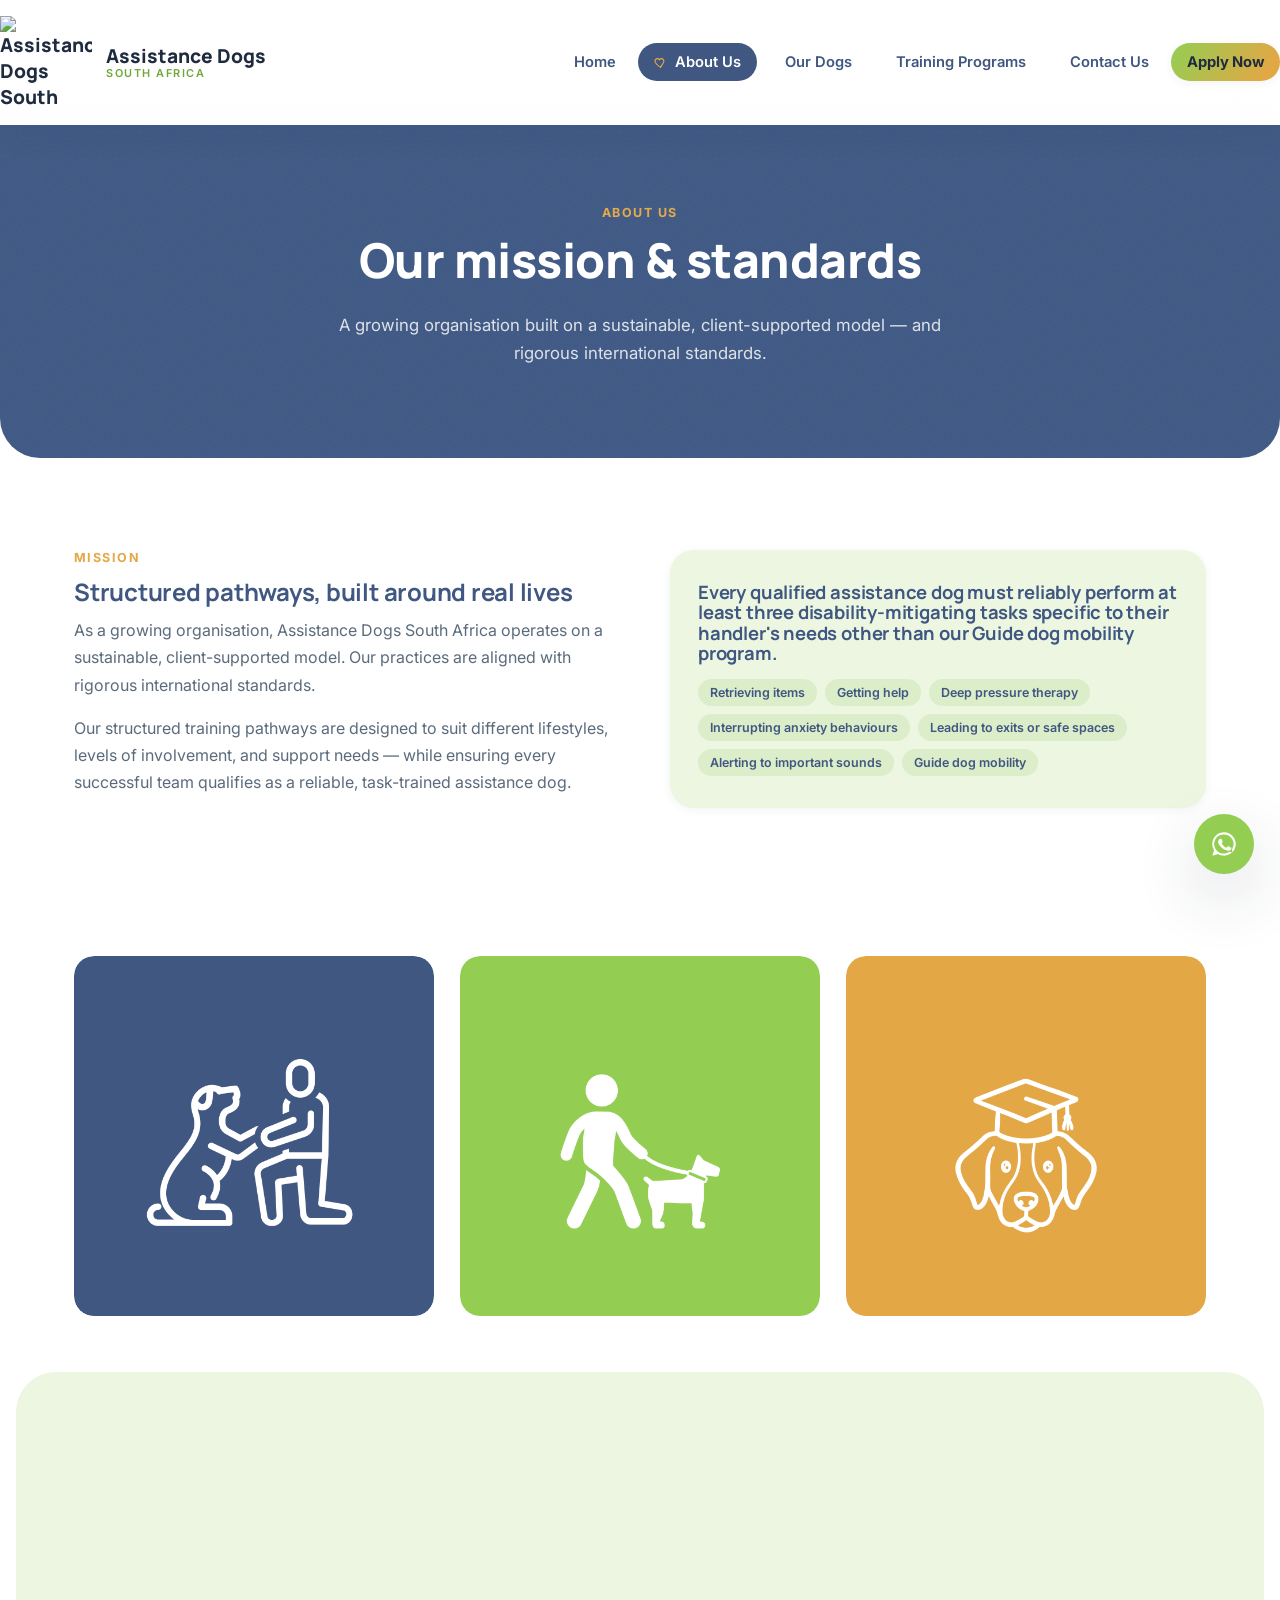
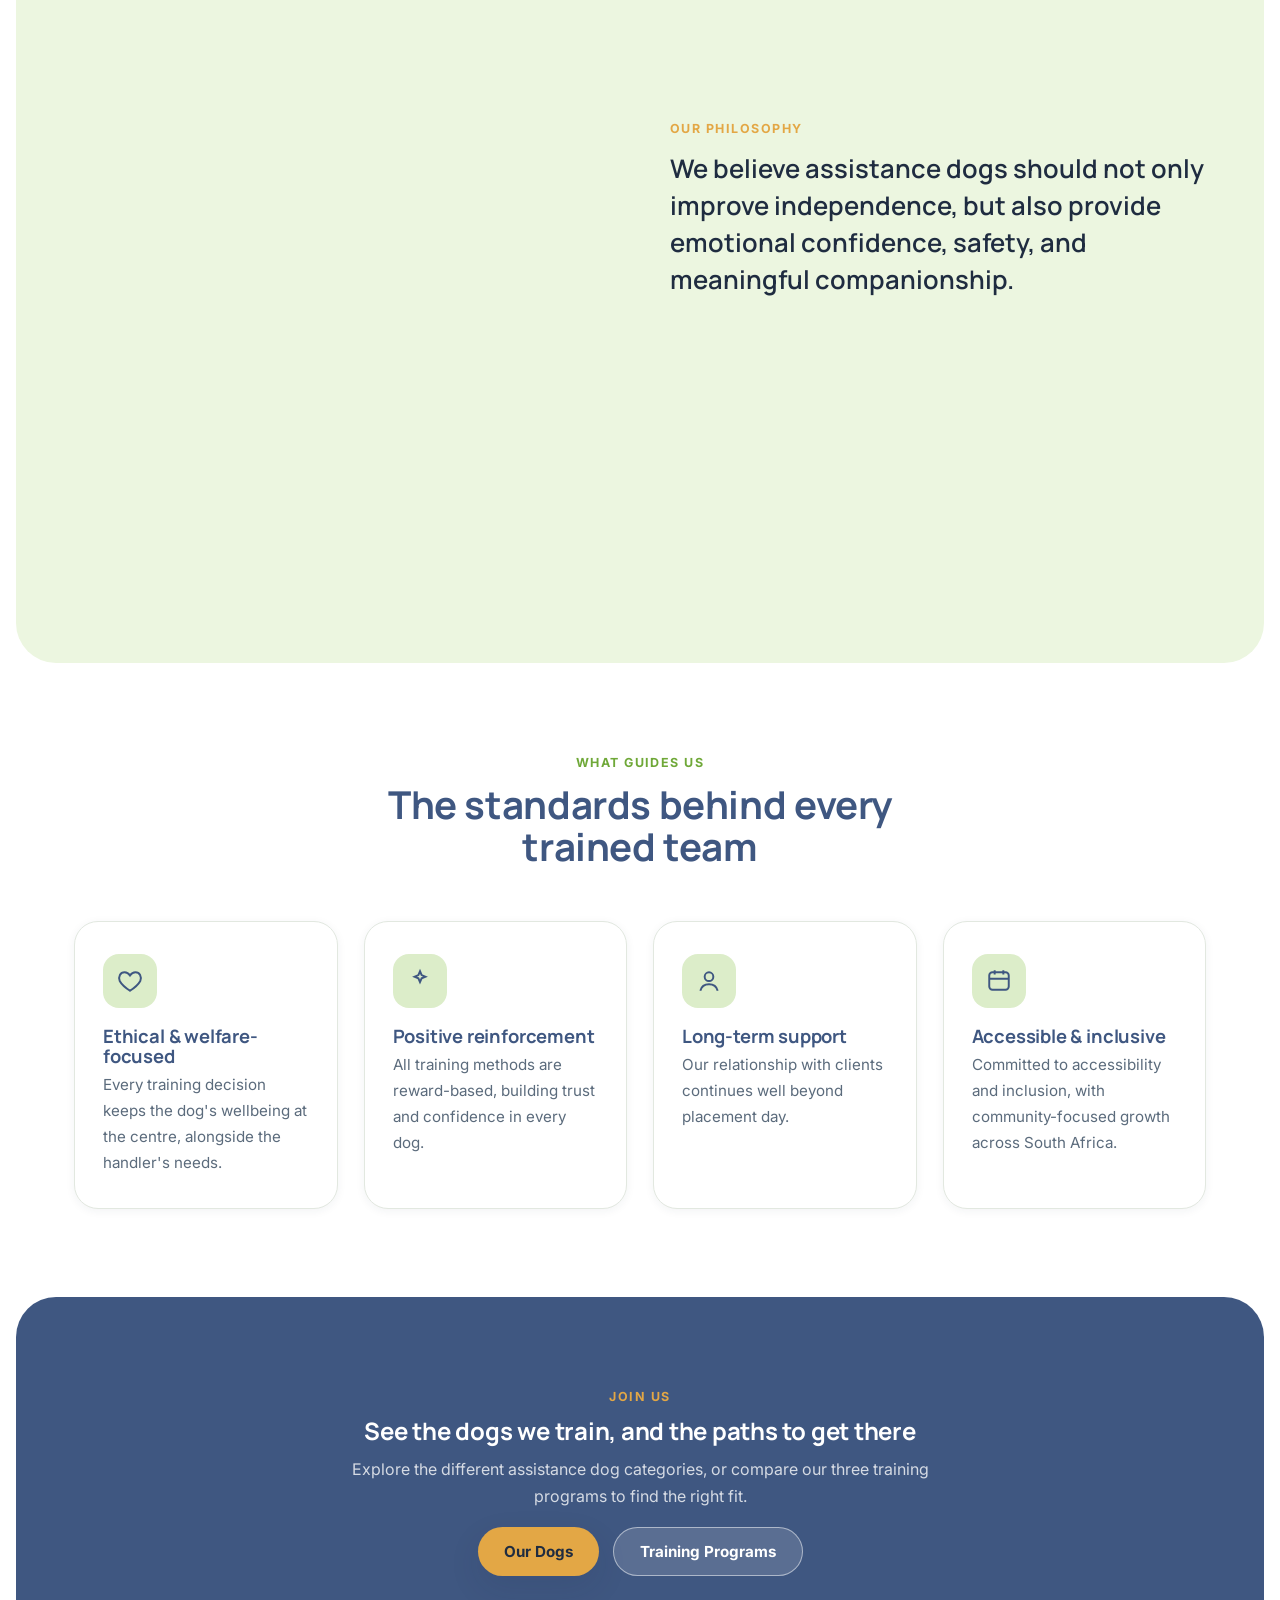
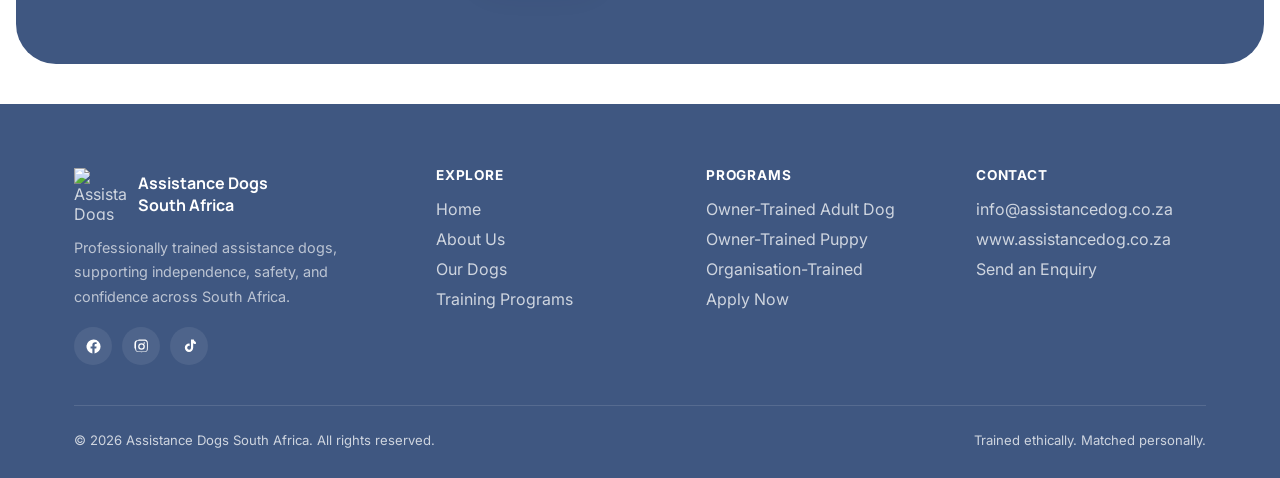
==== commit dec8b8ab: "Update about.html" ====
--- a/about.html
+++ b/about.html
@@ -50,7 +50,7 @@
         <p>Our structured training pathways are designed to suit different lifestyles, levels of involvement, and support needs — while ensuring every successful team qualifies as a reliable, task-trained assistance dog.</p>
       </div>
       <div class="card" style="background:var(--mist); border:none;">
-        <h3>Every qualified assistance dog must reliably perform at least three disability-mitigating tasks specific to their handler's needs other than our Guide dog mobilit020y program. </h3>
+        <h3>Every qualified assistance dog must reliably perform at least three disability-mitigating tasks specific to their handler's needs other than our Guide dog mobility program. </h3>
         <div class="tag-list">
           <span class="tag">Retrieving items</span>
           <span class="tag">Getting help</span>
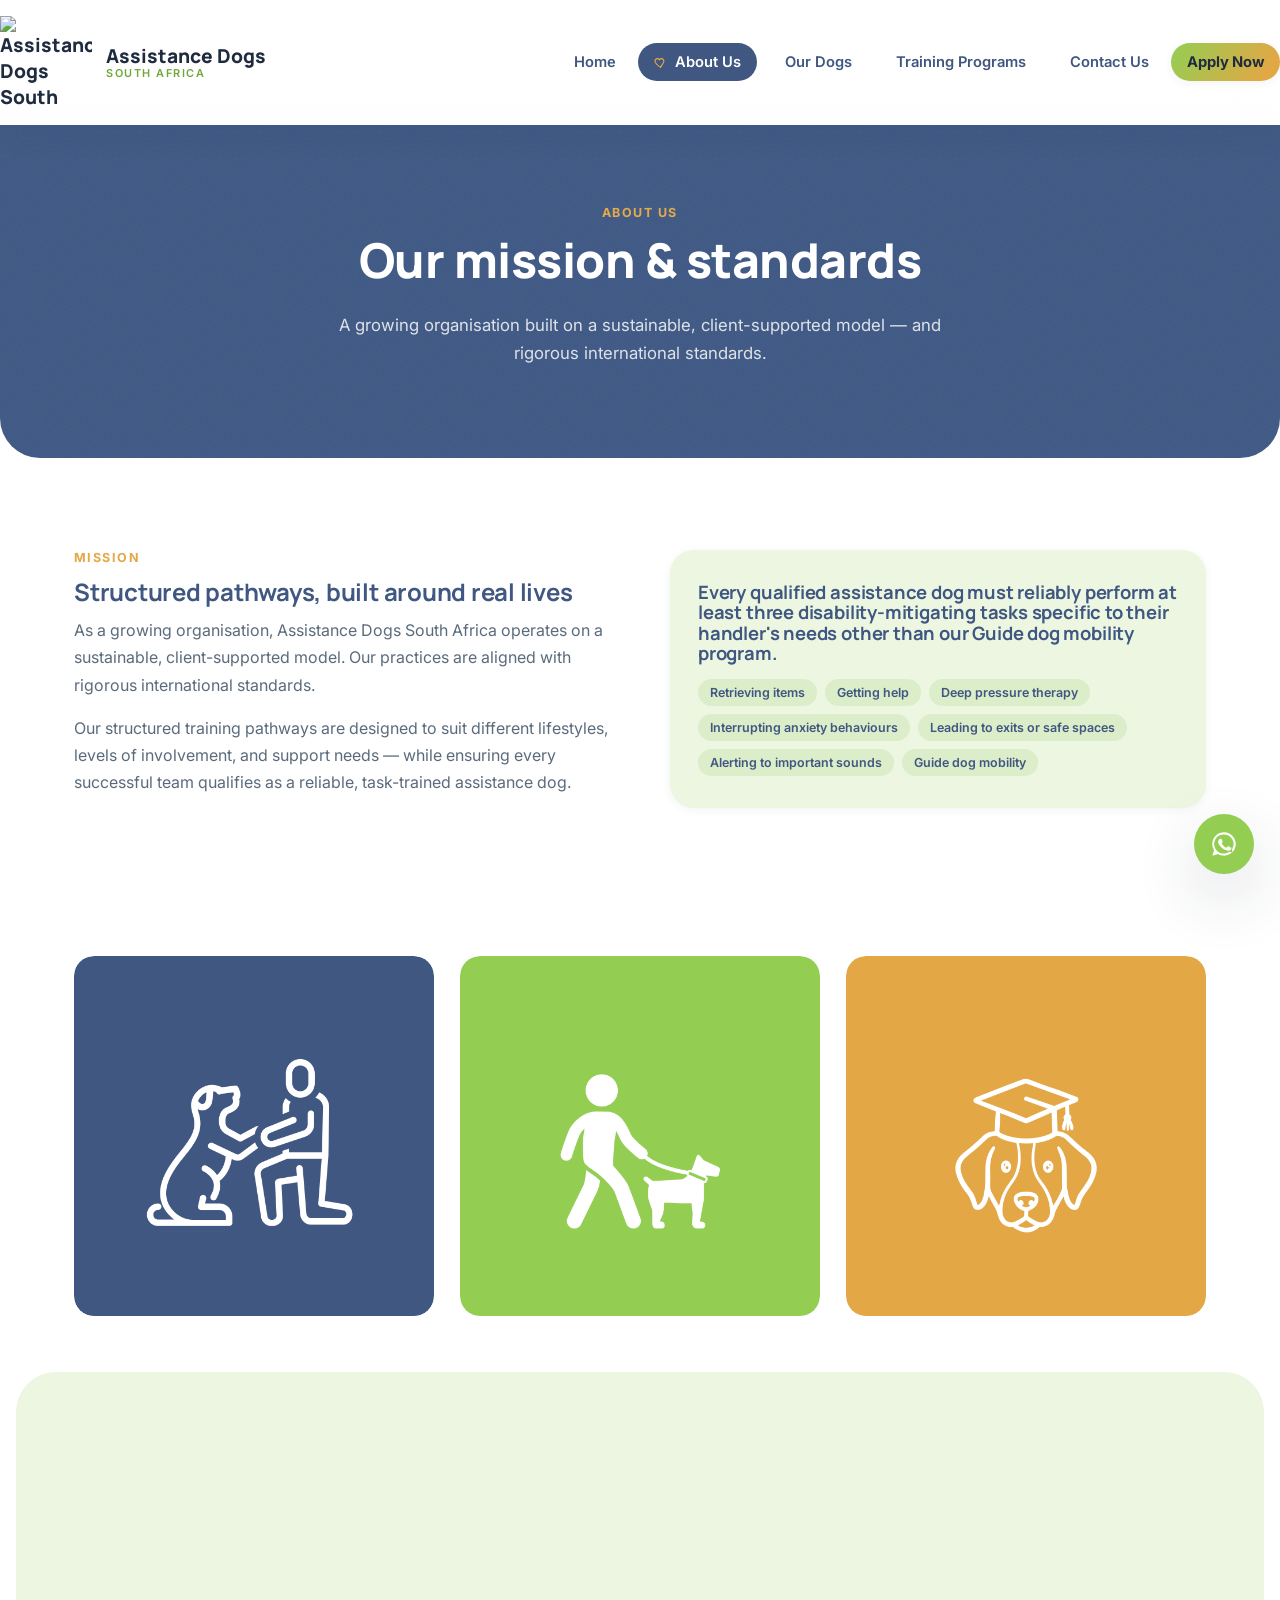
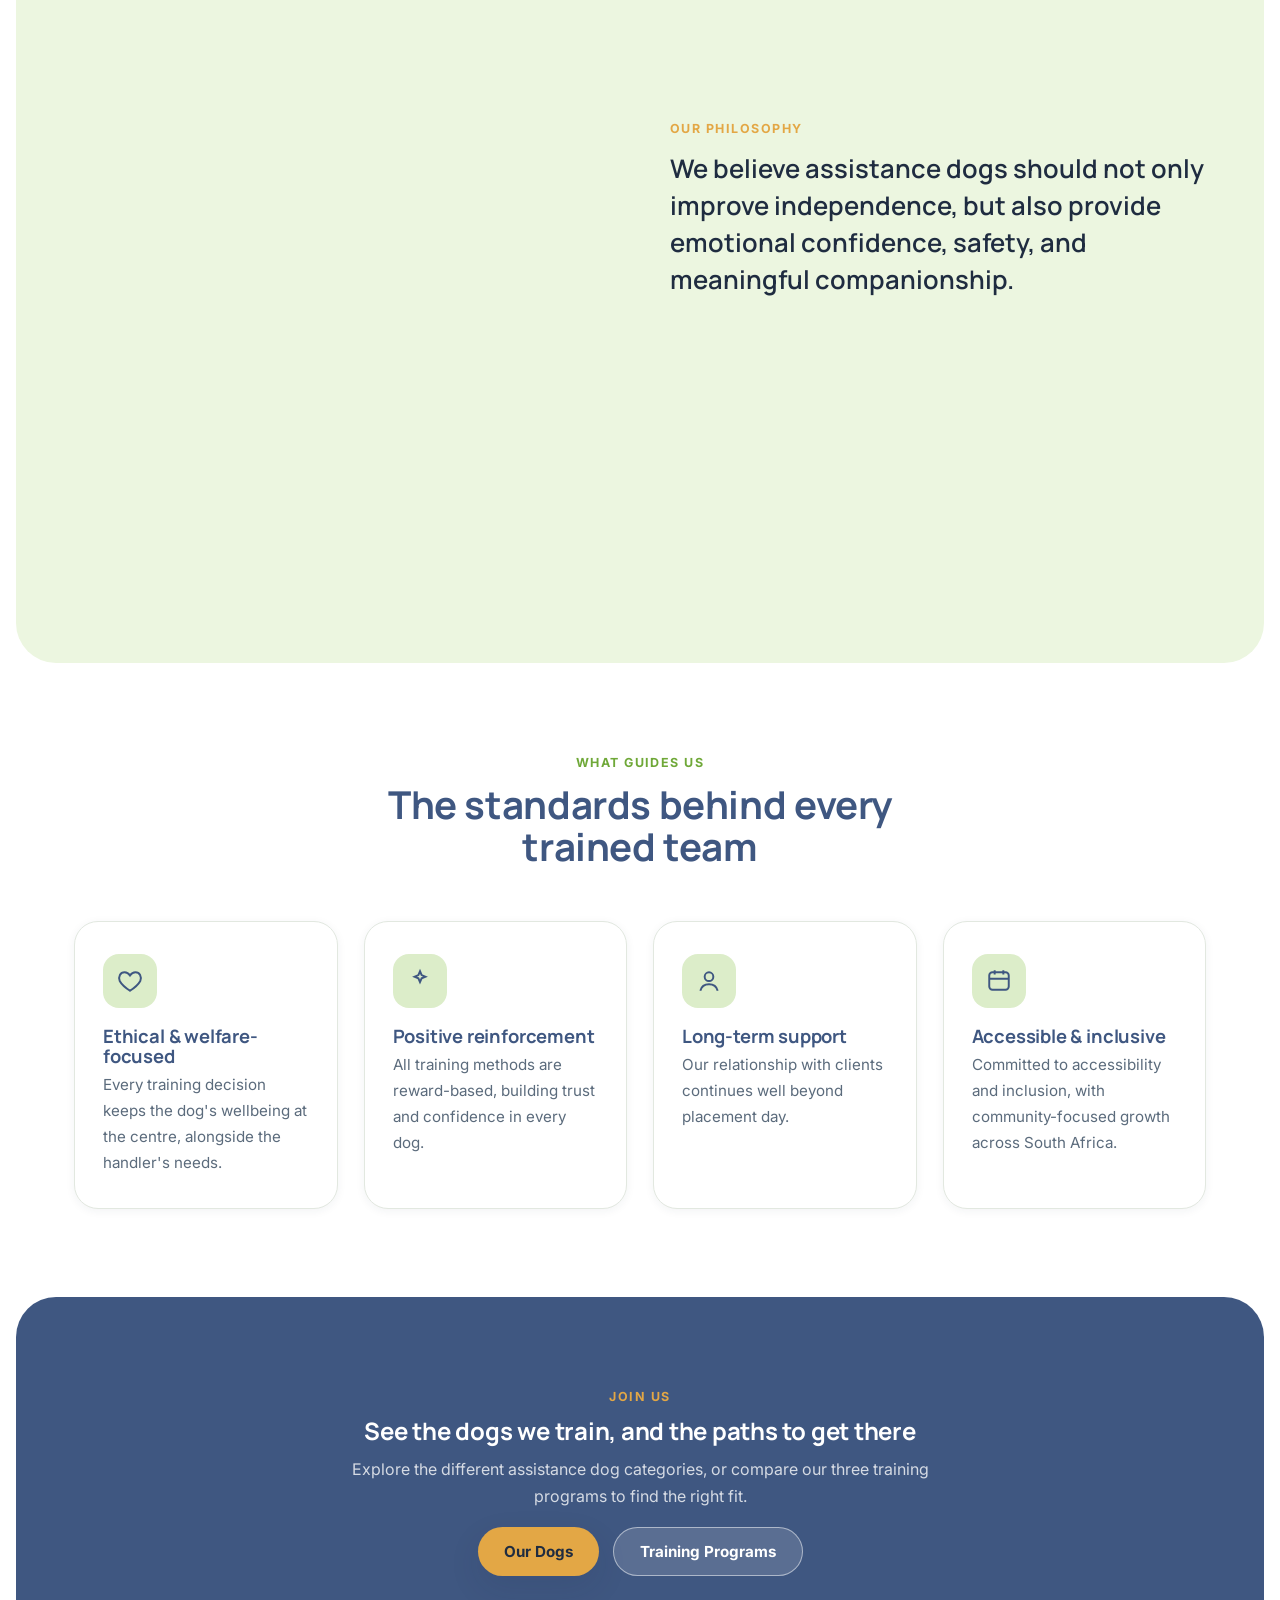
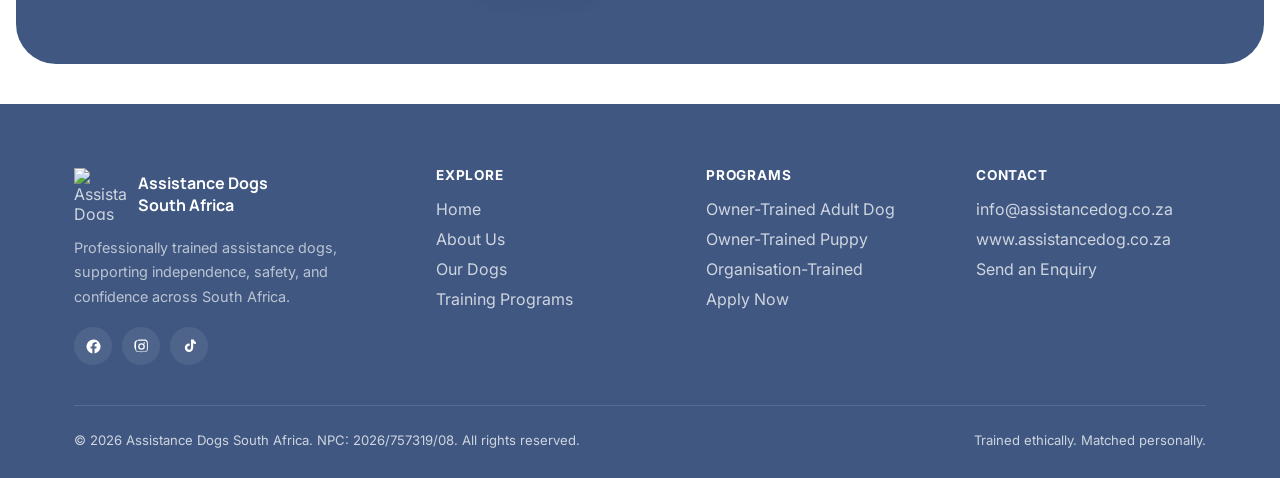
==== commit 65fa2ae6: "Update about.html" ====
--- a/about.html
+++ b/about.html
@@ -182,7 +182,7 @@
       </div>
     </div>
     <div class="footer-bottom">
-      <span>© 2026 Assistance Dogs South Africa. All rights reserved.</span>
+      <span>© 2026 Assistance Dogs South Africa. NPC: 2026/757319/08. All rights reserved.</span>
       <span>Trained ethically. Matched personally.</span>
     </div>
   </div>
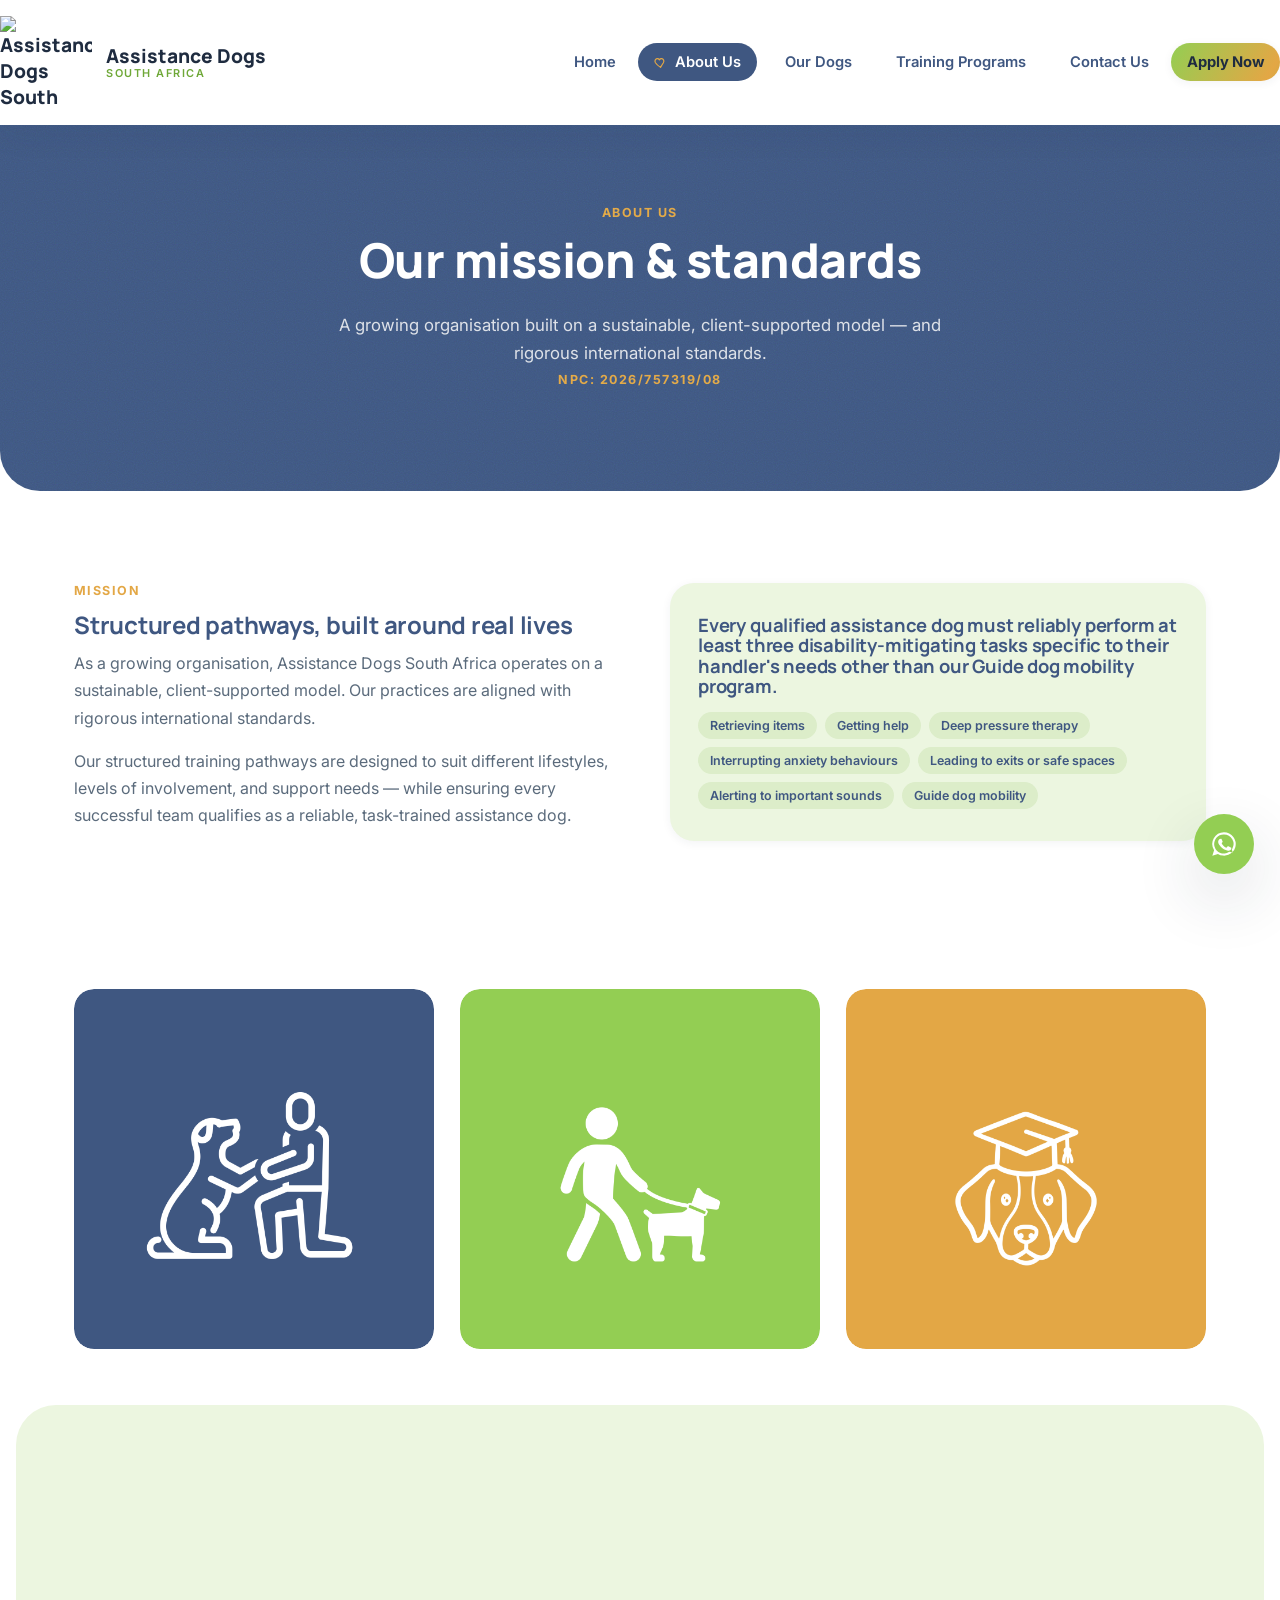
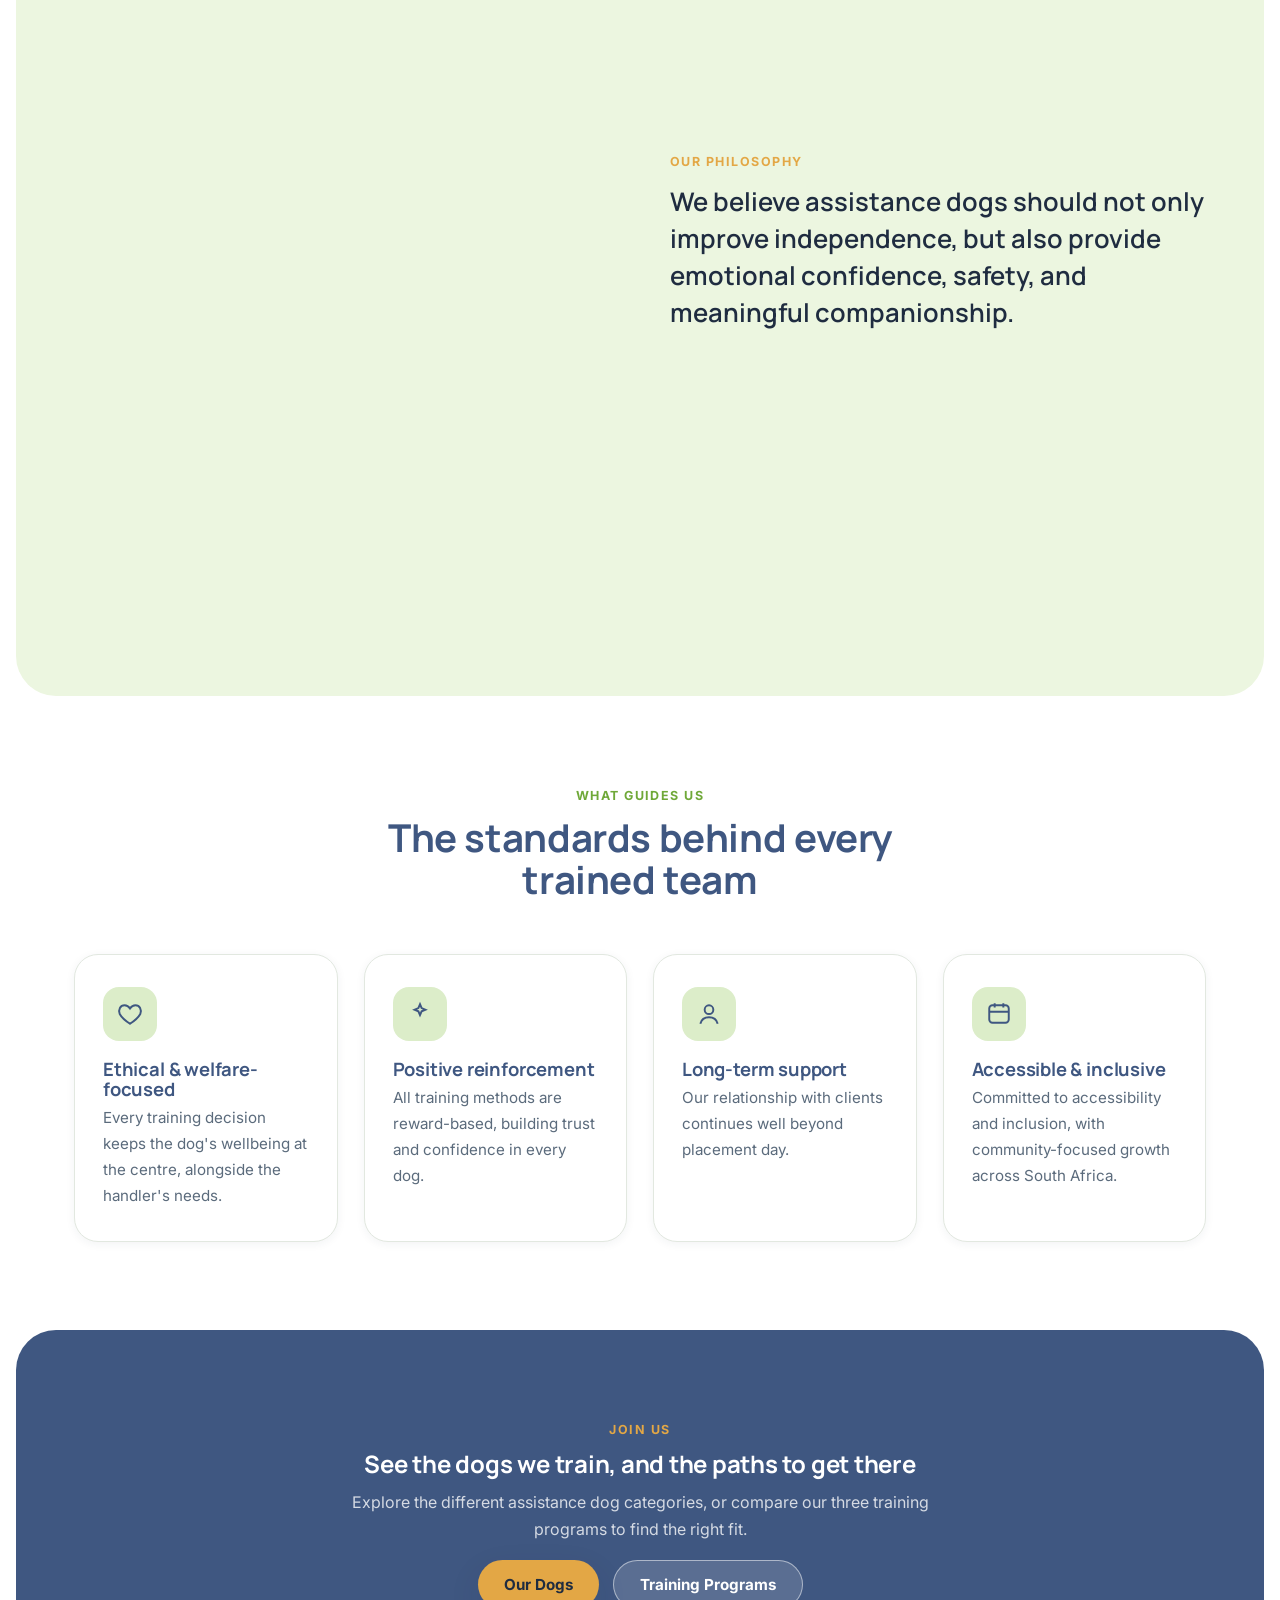
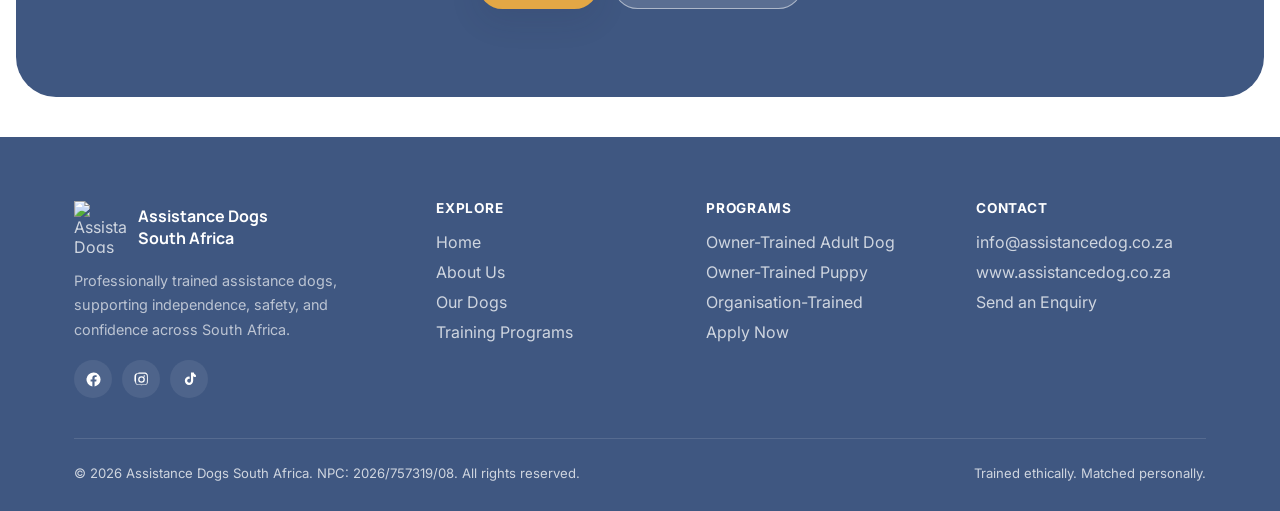
==== commit bf250087: "Update about.html" ====
--- a/about.html
+++ b/about.html
@@ -38,6 +38,7 @@
       <span class="crumb">About Us</span>
       <h1>Our mission &amp; standards</h1>
       <p>A growing organisation built on a sustainable, client-supported model — and rigorous international standards.</p>
+      <span class="crumb">NPC: 2026/757319/08</span>
     </div>
   </section>
 
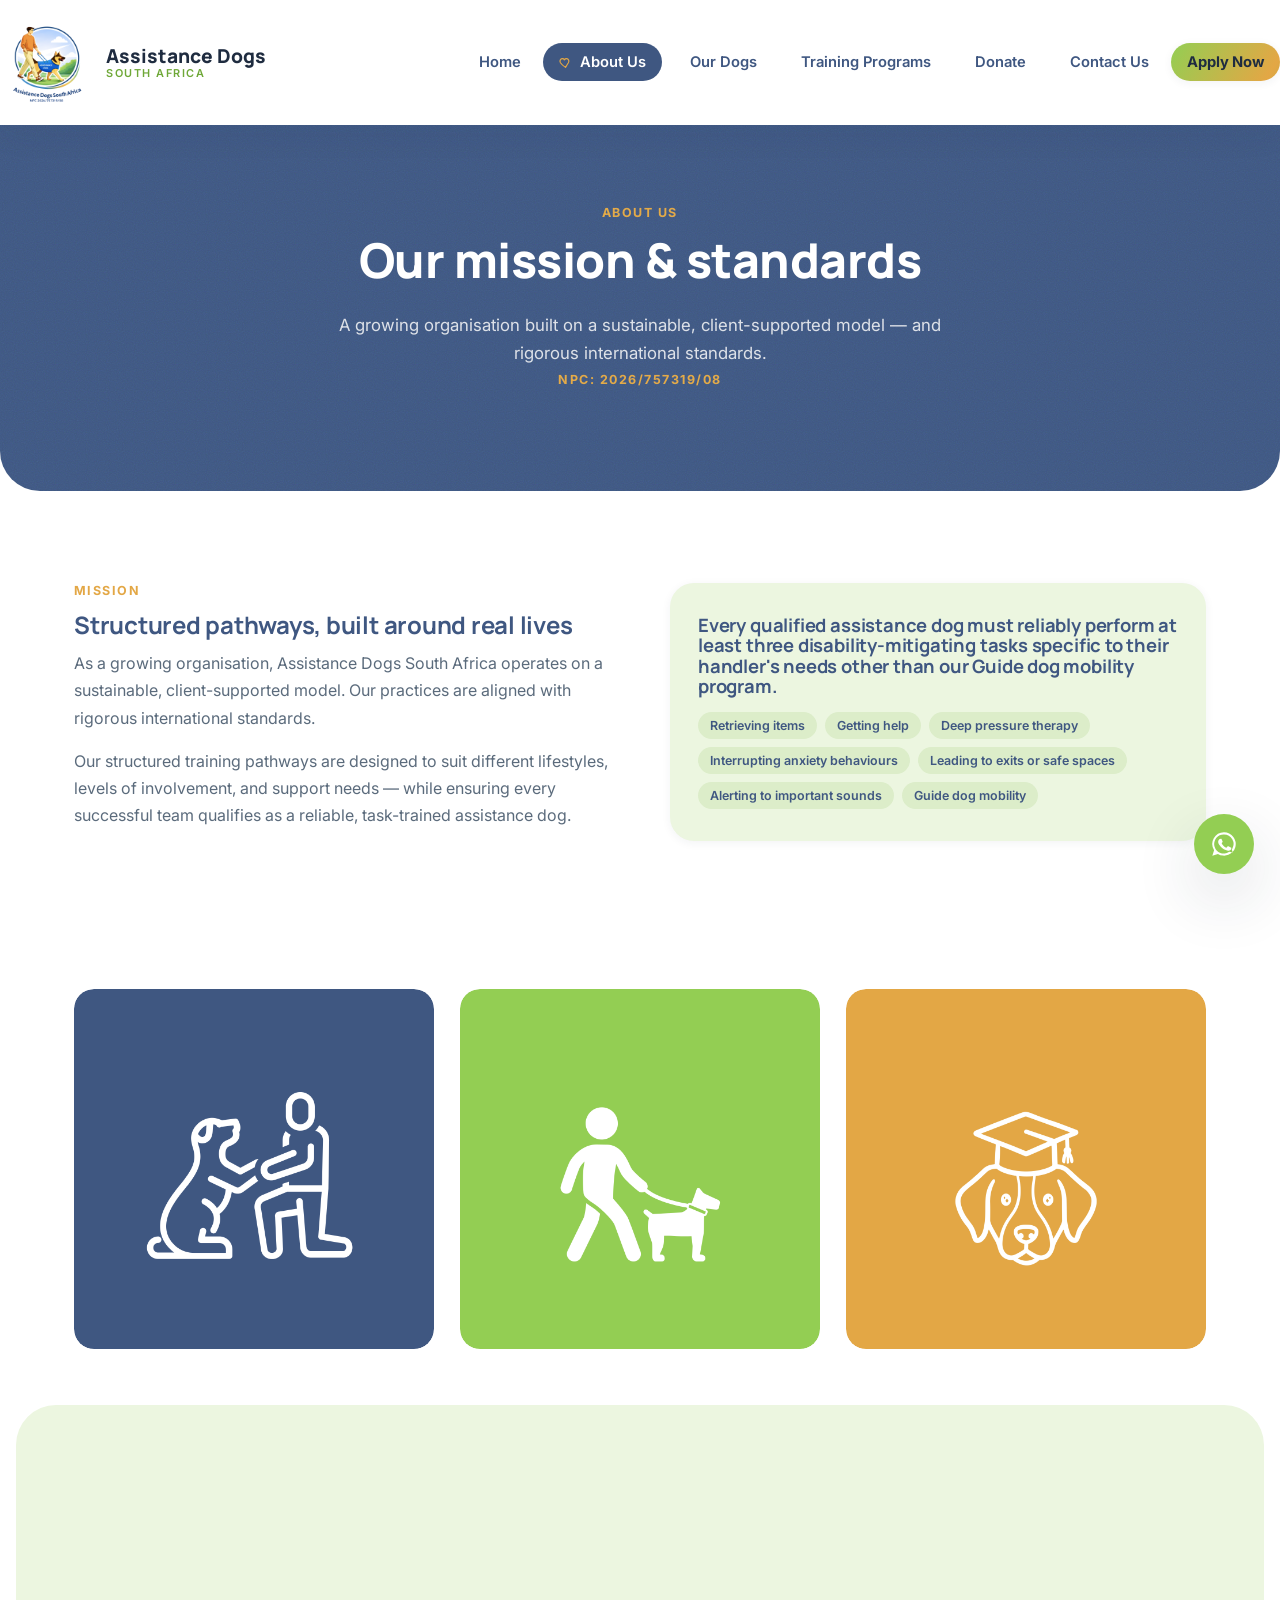
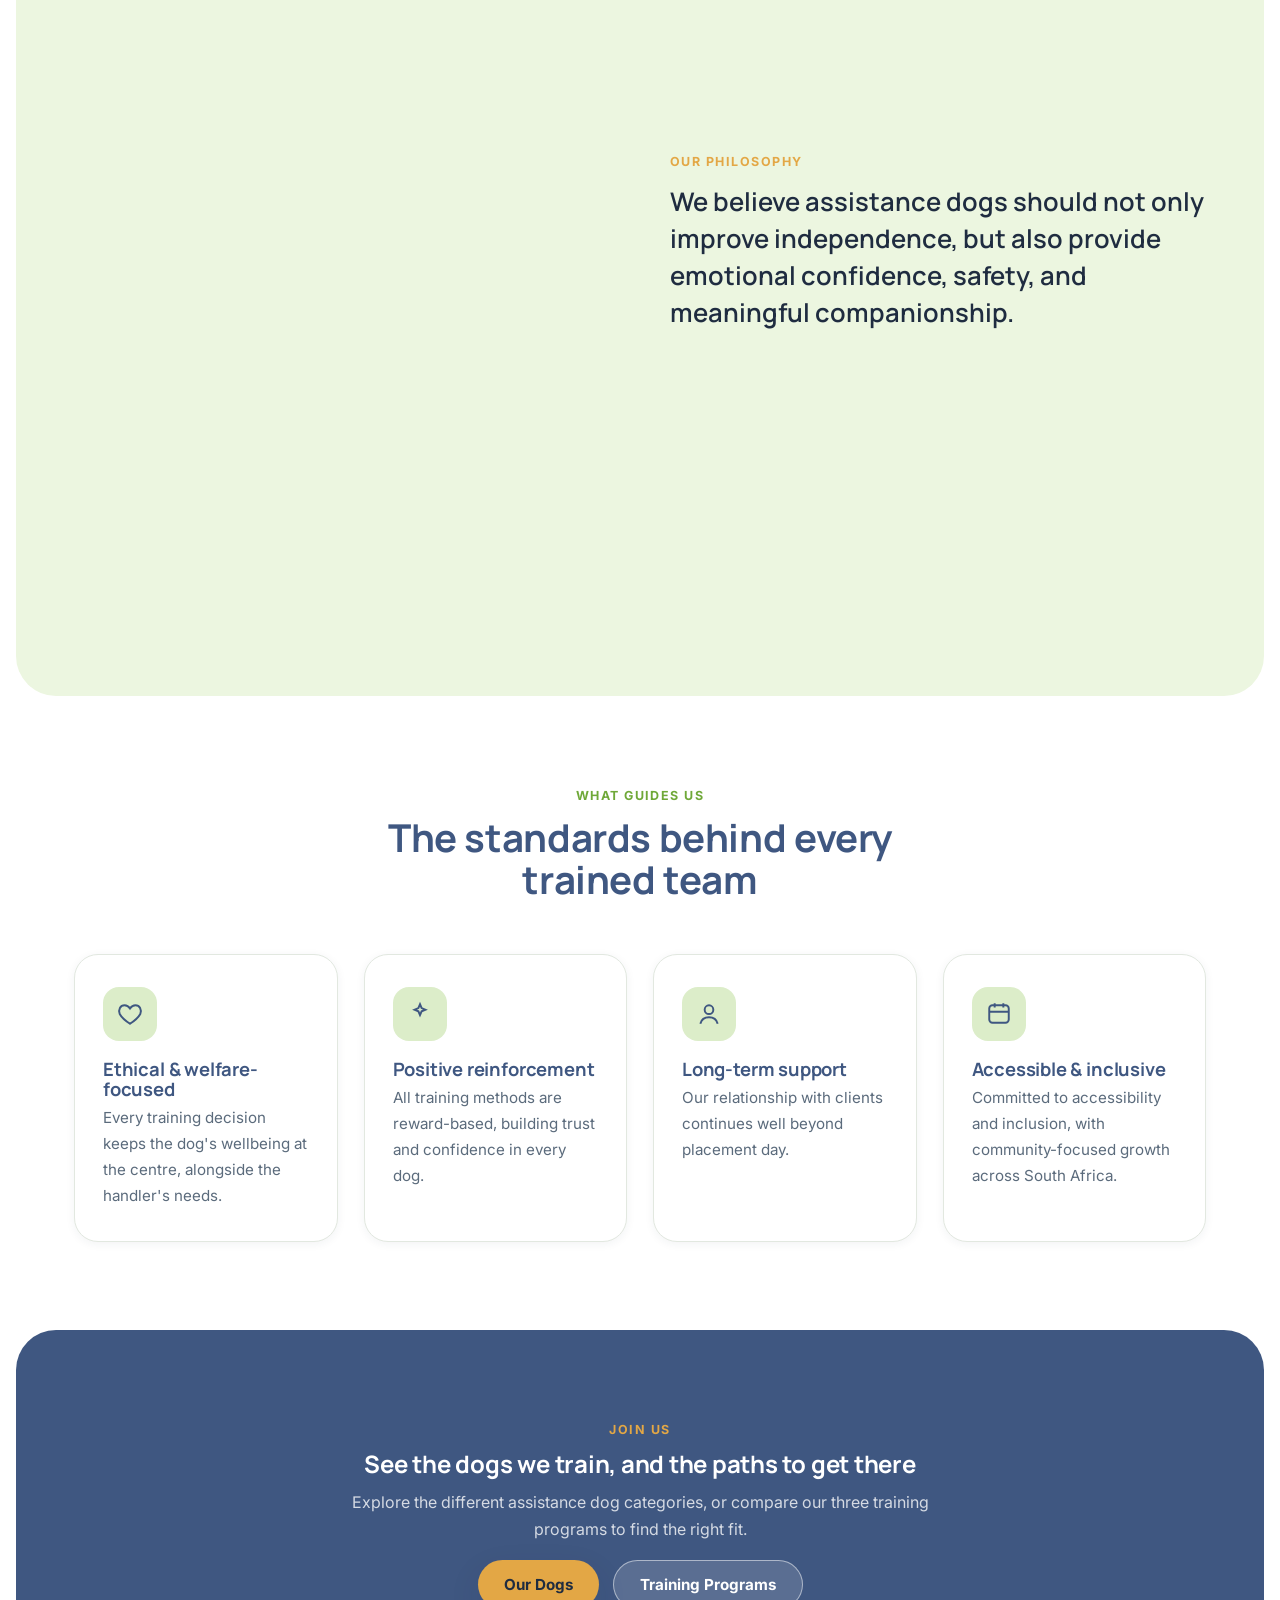
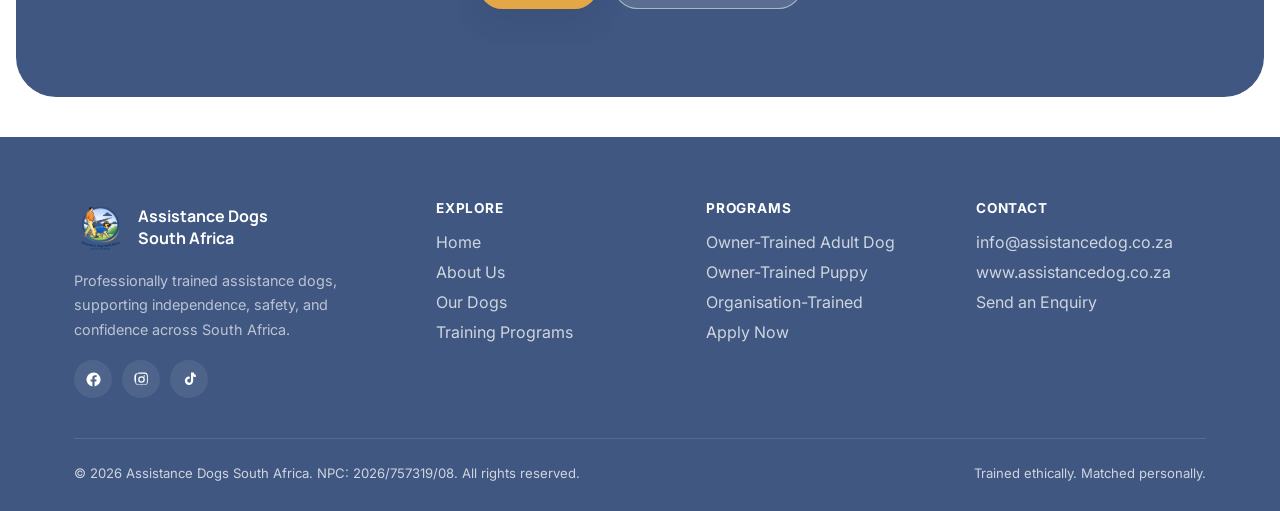
==== commit fa137044: "Update about.html" ====
--- a/about.html
+++ b/about.html
@@ -24,6 +24,7 @@
         <li><a href="about.html"><span class="nav-icon"><svg viewBox="0 0 24 24"><path d="M12 21s-6.5-4.35-9.3-8.6C.9 9.3 2 5.7 5.4 5c2-.4 3.7.6 4.6 2.1C10.9 5.6 12.6 4.6 14.6 5c3.4.7 4.5 4.3 2.7 7.4C14.5 16.65 12 21 12 21z"/></svg></span>About Us</a></li>
         <li><a href="dogs.html"><span class="nav-icon"><svg viewBox="0 0 64 64" style="fill:var(--gold);stroke:none;"><ellipse cx="32" cy="40" rx="16" ry="14"/><ellipse cx="14" cy="20" rx="7" ry="9"/><ellipse cx="30" cy="10" rx="7.5" ry="9.5"/><ellipse cx="48" cy="14" rx="7" ry="9"/><ellipse cx="54" cy="30" rx="6.5" ry="8.5"/></svg></span>Our Dogs</a></li>
         <li><a href="programs.html"><span class="nav-icon"><svg viewBox="0 0 24 24"><path d="M12 3L2 8l10 5 10-5-10-5z"/><path d="M6 10.5V16c0 1.5 3 3 6 3s6-1.5 6-3v-5.5"/><path d="M22 8v6"/></svg></span>Training Programs</a></li>
+        <li><a href="donate.html"><span class="nav-icon"><svg viewBox="0 0 24 24"><rect x="3" y="8" width="18" height="4" rx="1"/><path d="M12 8v13M5 12v8a1 1 0 0 0 1 1h12a1 1 0 0 0 1-1v-8M7.5 8a2.5 2.5 0 1 1 0-5C10 3 12 8 12 8s2-5 4.5-5a2.5 2.5 0 1 1 0 5"/></svg></span>Donate</a></li>
         <li><a href="contact.html"><span class="nav-icon"><svg viewBox="0 0 24 24"><rect x="3" y="5" width="18" height="14" rx="2"/><path d="M3 6l9 7 9-7"/></svg></span>Contact Us</a></li>
         <li><a href="contact.html" class="nav-cta">Apply Now</a></li>
       </ul>
--- a/assets/css/style.css
+++ b/assets/css/style.css
@@ -999,3 +999,37 @@
   display: block;
   border-radius: 20px;
 }
+
+/* ---------- Donate page ---------- */
+.page-hero-photo::before{z-index:1;background:linear-gradient(155deg,rgba(31,44,64,.86),rgba(63,87,129,.74) 55%,rgba(44,62,92,.88));}
+.page-hero-photo::after{z-index:2;}
+.page-hero-photo .container-wide{position:relative;z-index:3;}
+.photo-rounded{width:100%;aspect-ratio:4/5;object-fit:cover;border-radius:var(--radius-lg);box-shadow:var(--shadow-md);}
+.vision-grid{display:grid;grid-template-columns:repeat(3,1fr);gap:26px;}
+.vision-card{background:var(--white);border:1px solid var(--line);border-radius:var(--radius-md);overflow:hidden;box-shadow:var(--shadow-sm);}
+.vision-card img{width:100%;aspect-ratio:4/3;object-fit:cover;display:block;}
+.vision-body{padding:26px 24px 30px;}
+.vision-num{font-family:var(--font-display);font-weight:800;color:var(--gold);font-size:.85rem;letter-spacing:.1em;}
+.vision-body h3{font-size:1.3rem;margin:.2em 0 .8em;}
+.paw-list li{position:relative;padding-left:26px;margin-bottom:10px;font-size:.93rem;line-height:1.5;color:var(--ink-soft);}
+.paw-list li::before{content:'';position:absolute;left:0;top:.3em;width:14px;height:14px;background:url("data:image/svg+xml,%3Csvg xmlns='http://www.w3.org/2000/svg' viewBox='0 0 64 64' fill='%23e3a745'%3E%3Cellipse cx='32' cy='40' rx='16' ry='14'/%3E%3Cellipse cx='14' cy='20' rx='7' ry='9'/%3E%3Cellipse cx='30' cy='10' rx='7.5' ry='9.5'/%3E%3Cellipse cx='48' cy='14' rx='7' ry='9'/%3E%3Cellipse cx='54' cy='30' rx='6.5' ry='8.5'/%3E%3C/svg%3E") no-repeat center/contain;}
+.photo-strip{display:grid;grid-template-columns:repeat(3,1fr);gap:18px;}
+.photo-strip img{width:100%;aspect-ratio:3/2;object-fit:cover;border-radius:var(--radius-md);display:block;}
+.bank-card{max-width:760px;margin:0 auto;background:var(--white);border-radius:var(--radius-lg);border:1px solid var(--line);box-shadow:var(--shadow-md);padding:10px 36px;}
+.bank-row{display:flex;justify-content:space-between;align-items:center;gap:16px;padding:16px 0;border-bottom:1px solid var(--line);}
+.bank-row:last-child{border-bottom:none;}
+.bank-label{display:block;font-size:.74rem;font-weight:700;letter-spacing:.08em;text-transform:uppercase;color:var(--ink-soft);margin-bottom:3px;}
+.bank-row strong{color:var(--navy-deep);font-family:var(--font-display);font-size:1.05rem;word-break:break-word;}
+.copy-btn{flex-shrink:0;border:1.5px solid var(--navy);background:transparent;color:var(--navy);font-weight:700;font-size:.78rem;padding:7px 16px;border-radius:var(--radius-pill);cursor:pointer;}
+.copy-btn:hover{background:var(--navy);color:var(--white);}
+@media (max-width:900px){.vision-grid{grid-template-columns:1fr;}.photo-strip{grid-template-columns:1fr;}.bank-card{padding:6px 20px;}}
+
+/* collapse nav earlier now that there are 7 items */
+@media (max-width:1100px){
+  nav.main-nav{position:fixed;top:124px;left:0;right:0;background:rgba(255,255,255,.88);backdrop-filter:blur(20px) saturate(1.6);-webkit-backdrop-filter:blur(20px) saturate(1.6);box-shadow:var(--shadow-md);padding:10px 24px 20px;transform:translateY(-140%);opacity:0;transition:transform .3s var(--ease),opacity .3s var(--ease);z-index:90;}
+  nav.main-nav.open{transform:translateY(0);opacity:1;}
+  nav.main-nav ul{flex-direction:column;align-items:stretch;gap:4px;}
+  nav.main-nav a{justify-content:center;padding:12px 16px;}
+  .nav-toggle{display:flex;}
+}
+@media (max-width:720px){nav.main-nav{top:96px;}}
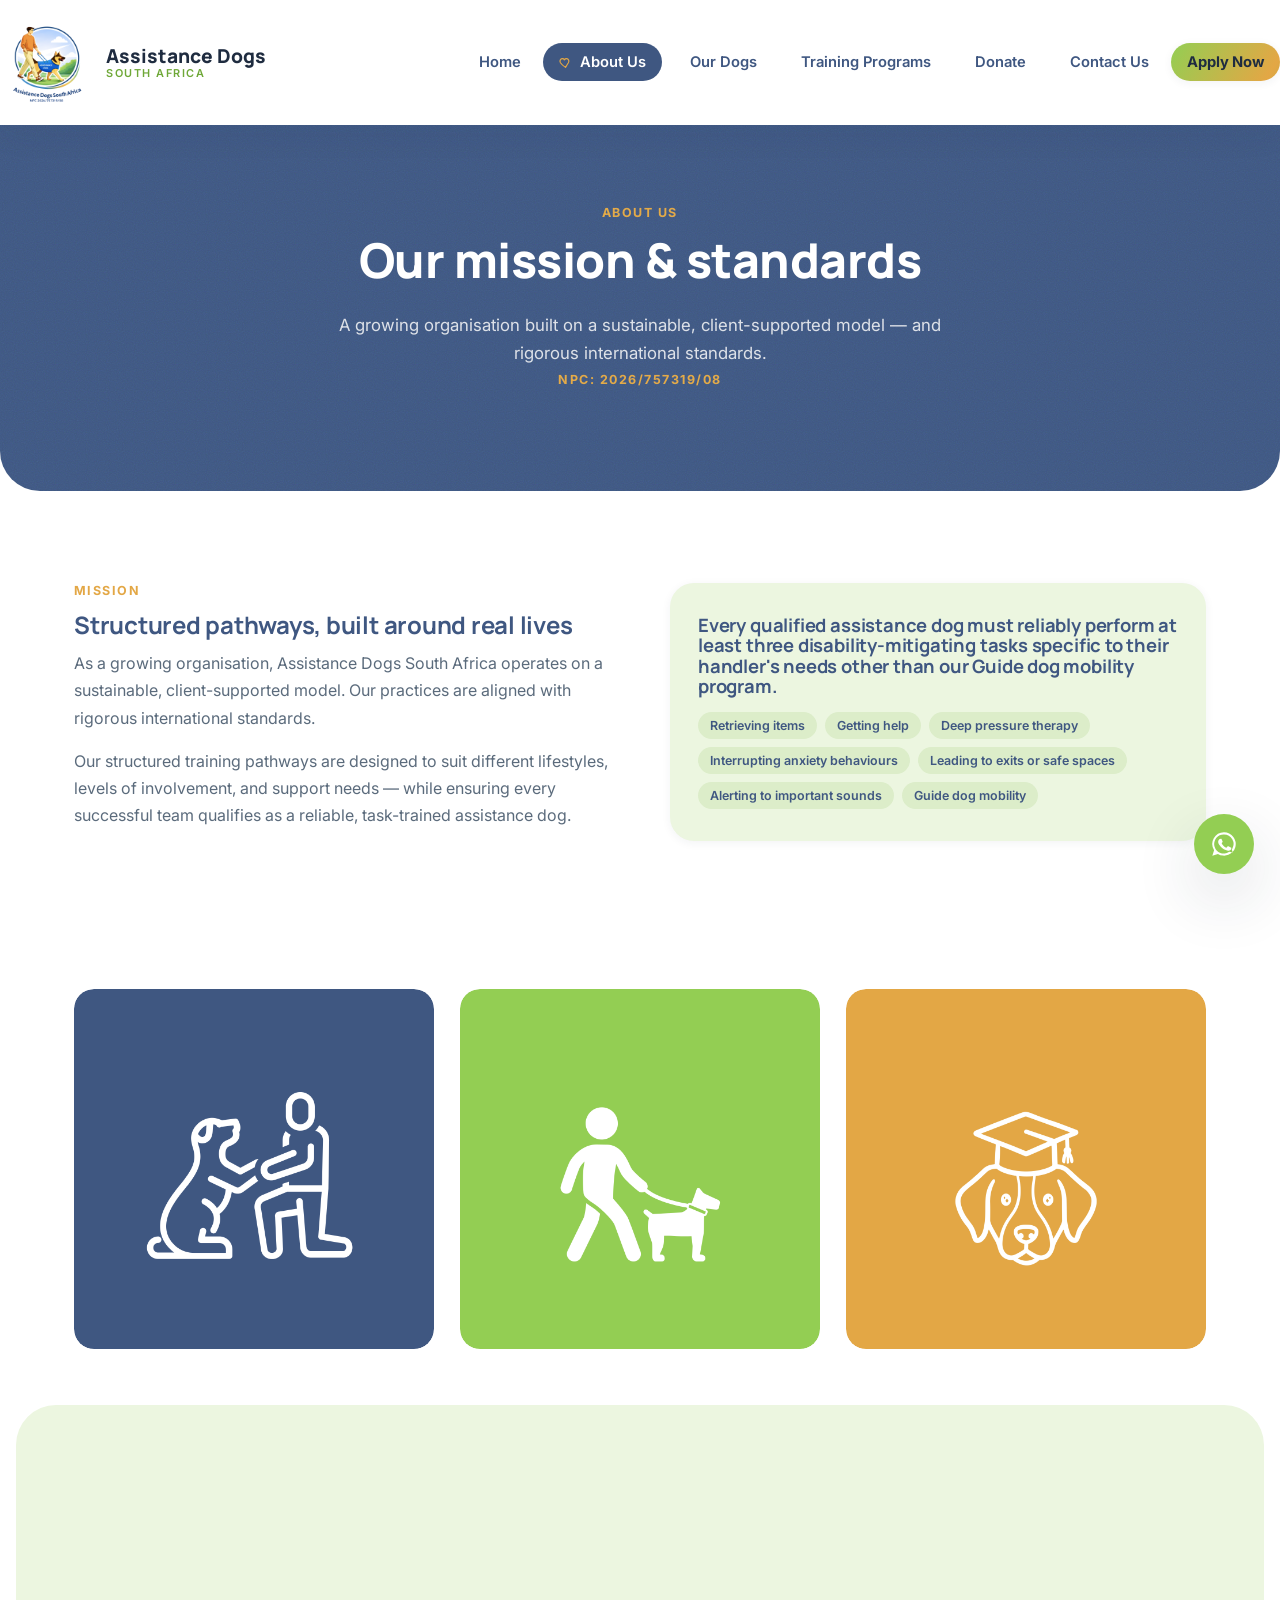
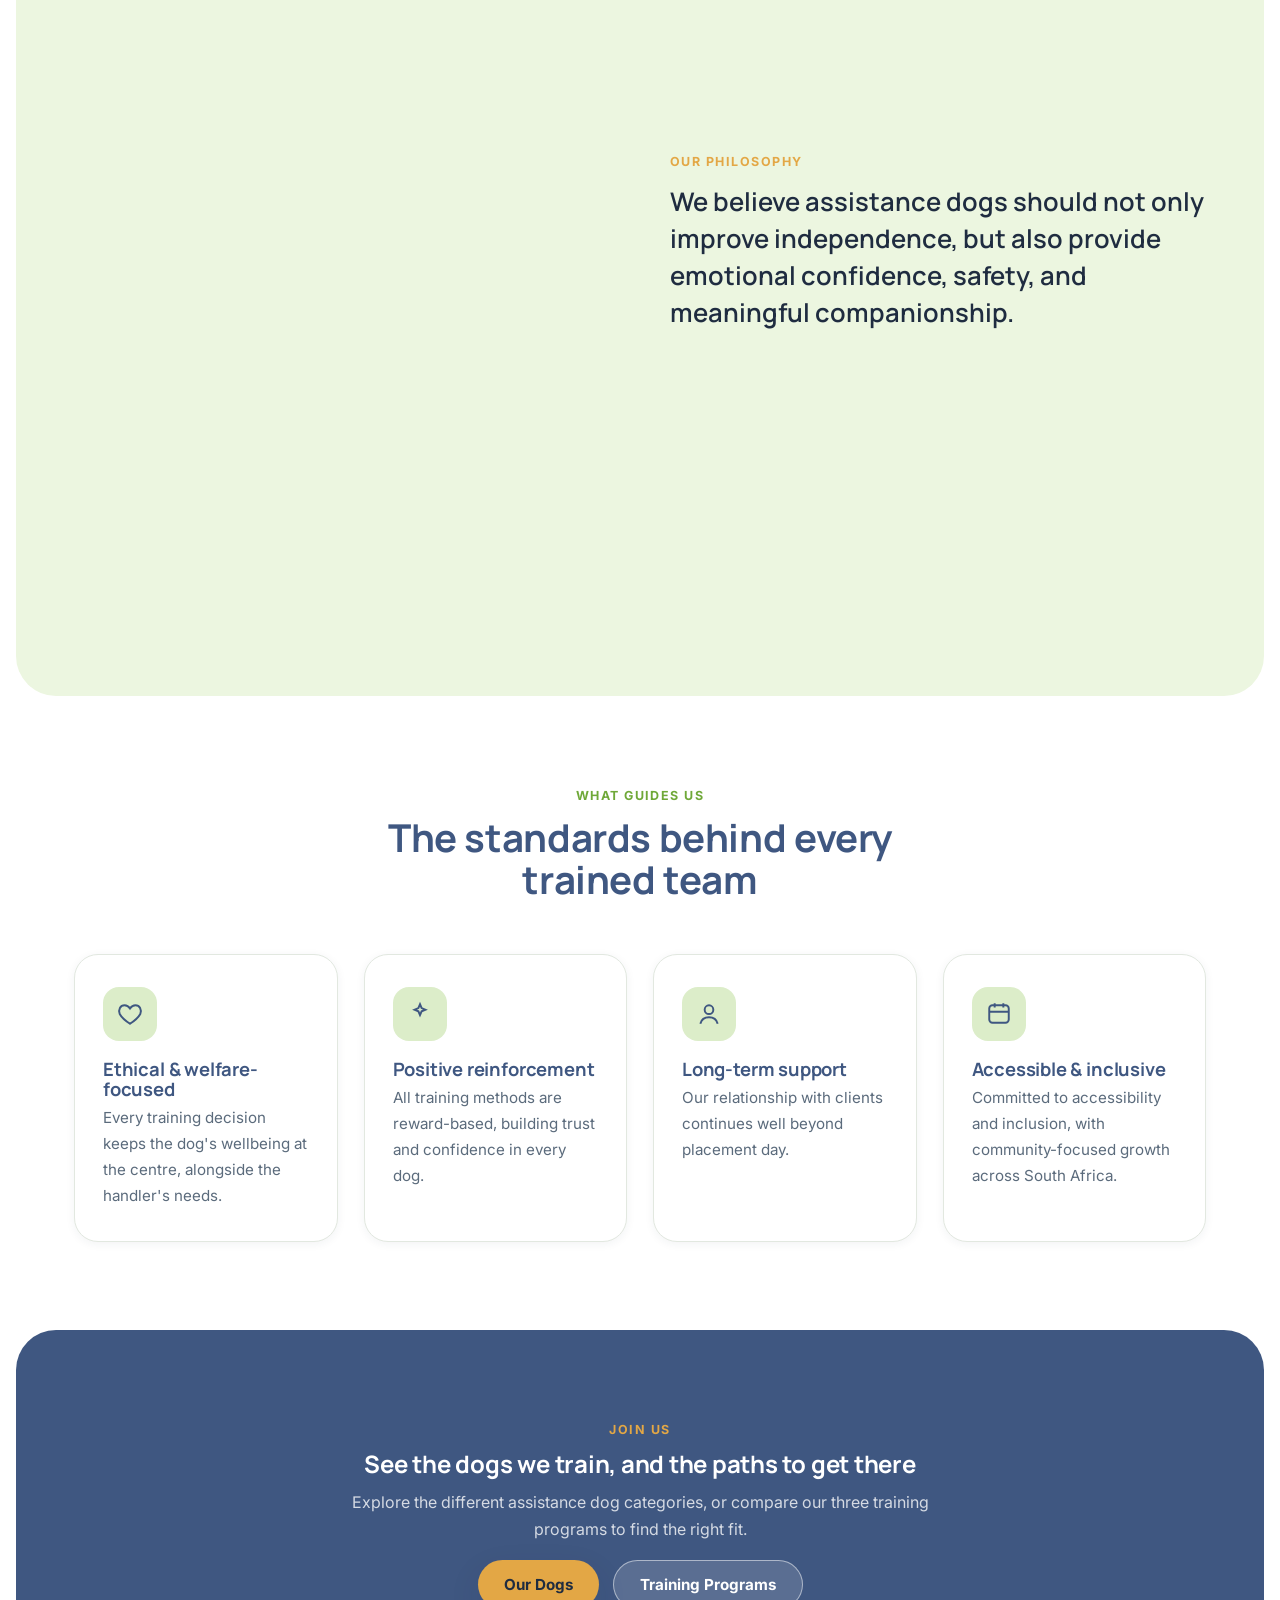
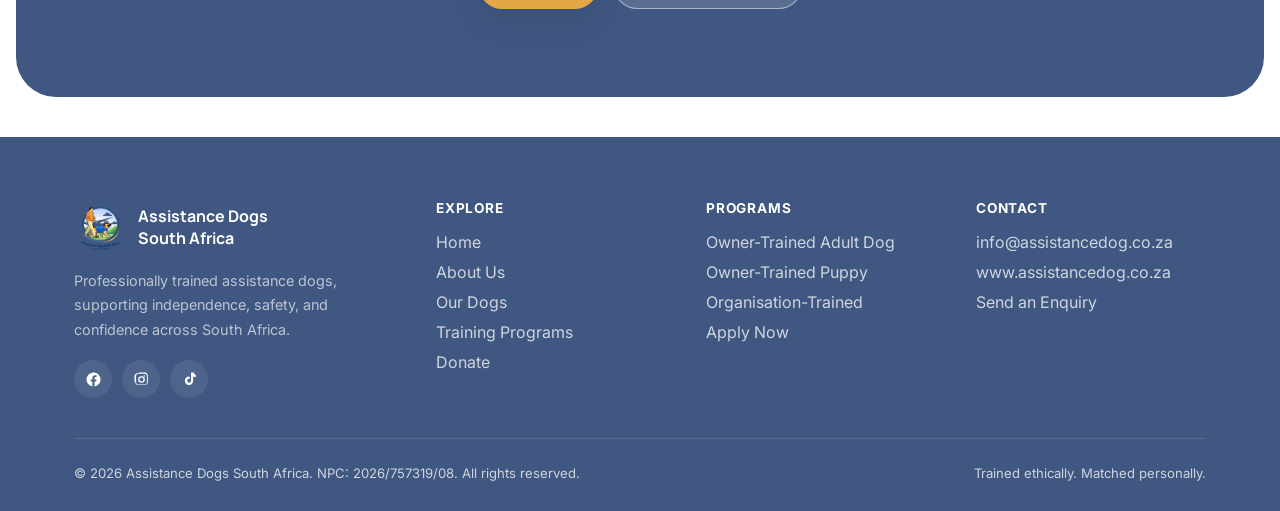
==== commit cf06b6a8: "Update about.html" ====
--- a/about.html
+++ b/about.html
@@ -163,6 +163,7 @@
           <li><a href="about.html">About Us</a></li>
           <li><a href="dogs.html">Our Dogs</a></li>
           <li><a href="programs.html">Training Programs</a></li>
+          <li><a href="donate.html">Donate</a></li>
         </ul>
       </div>
       <div>
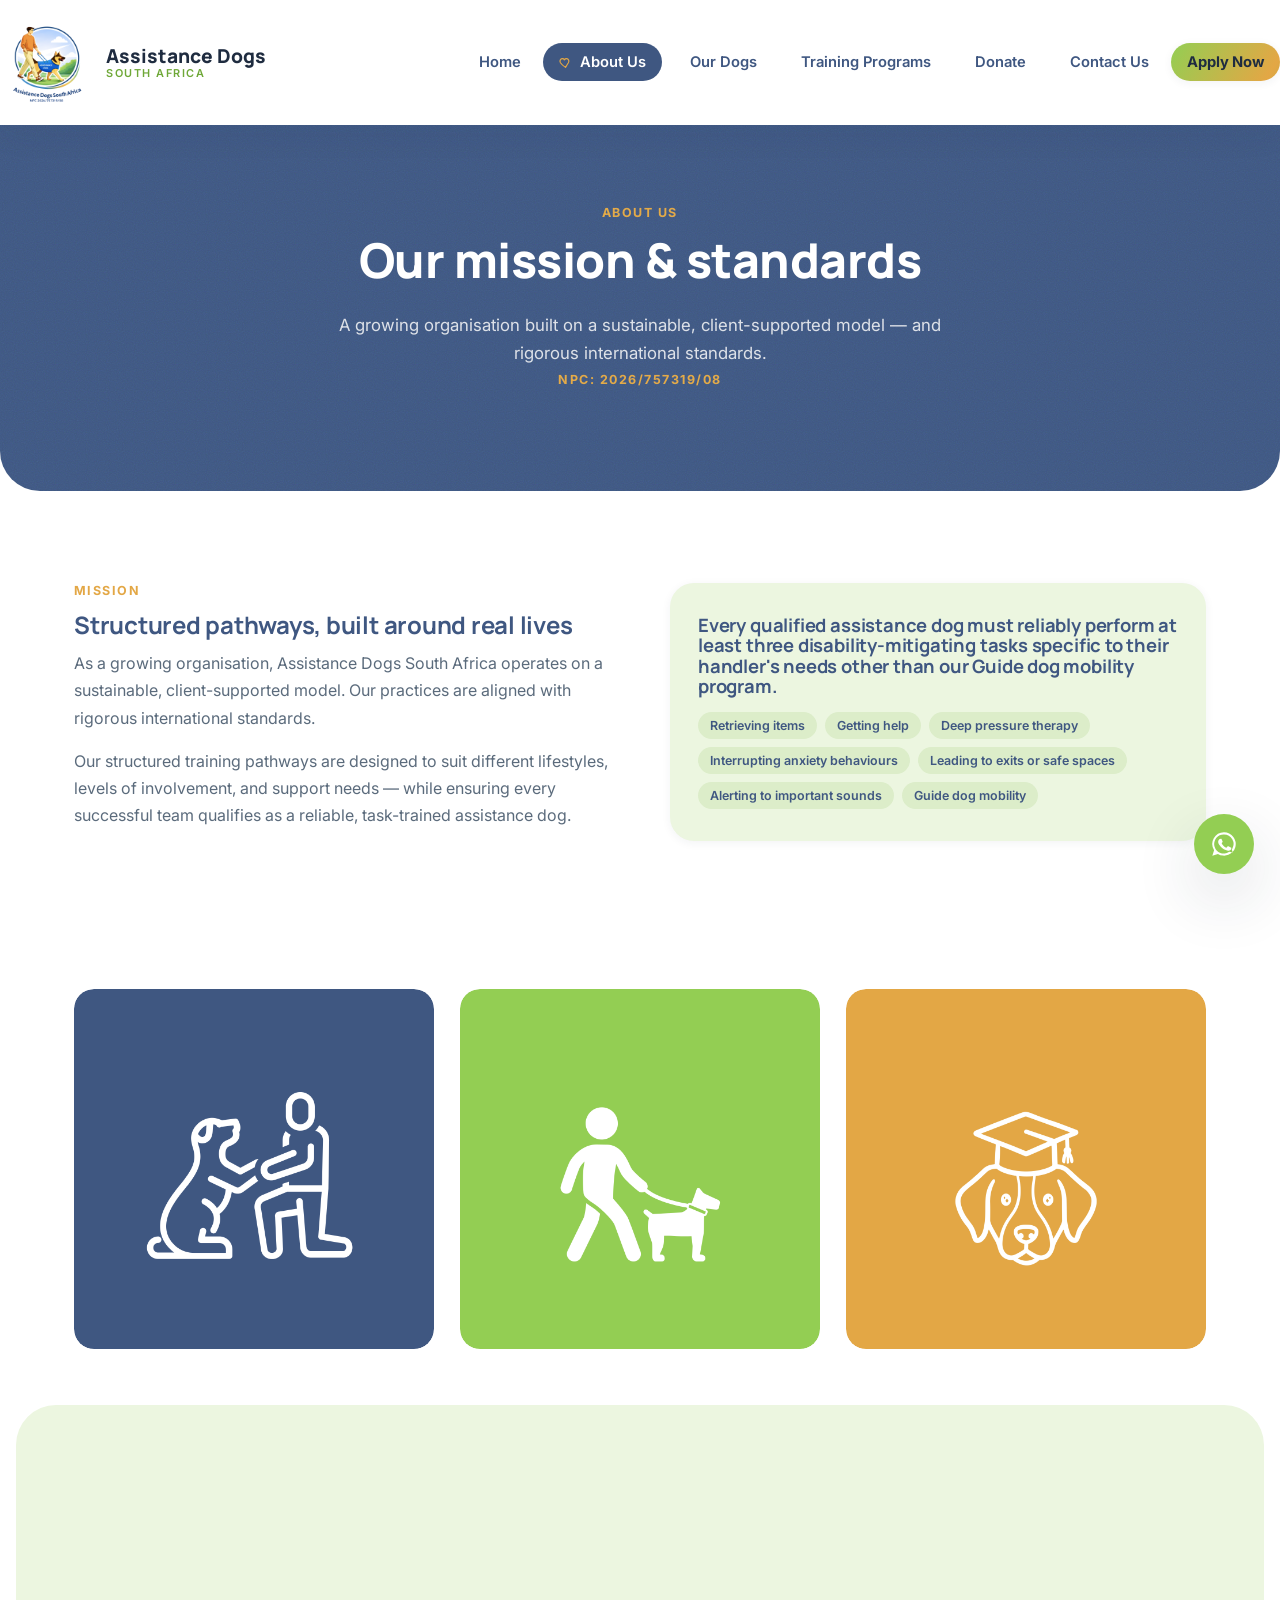
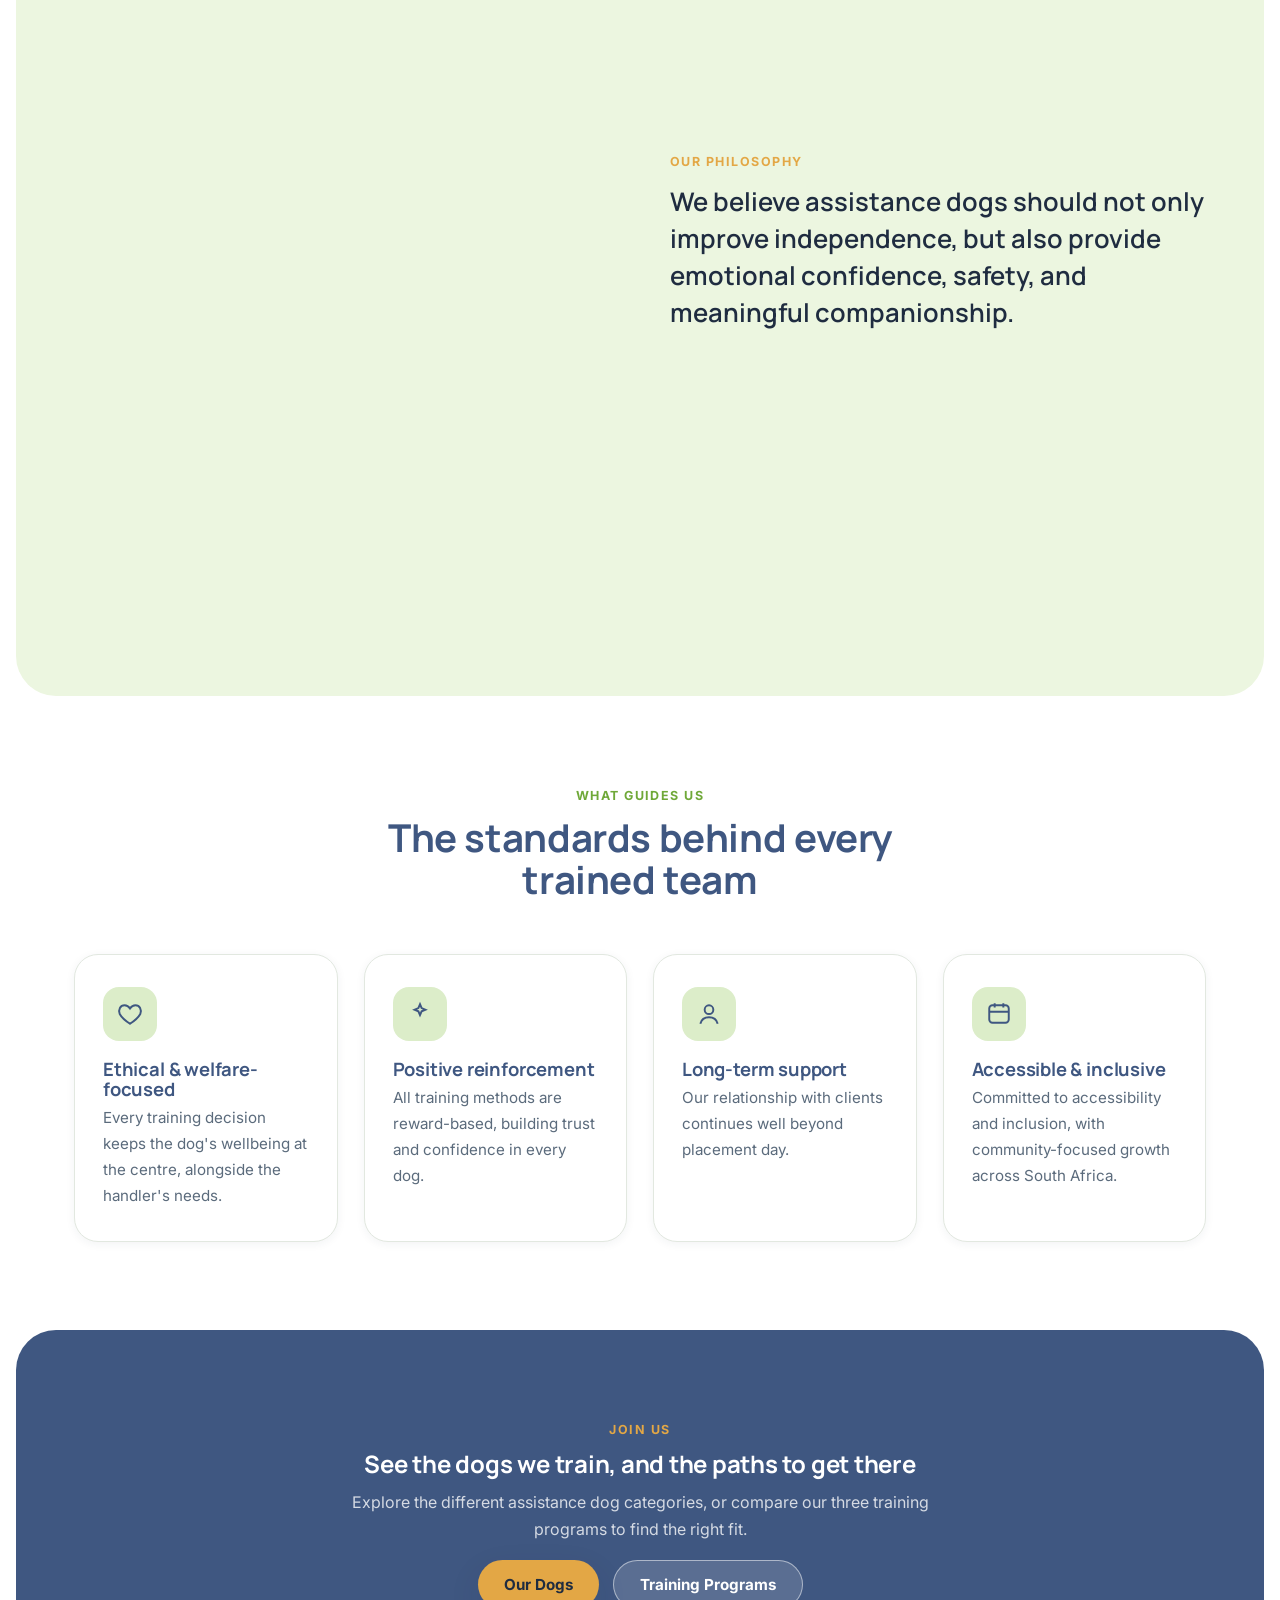
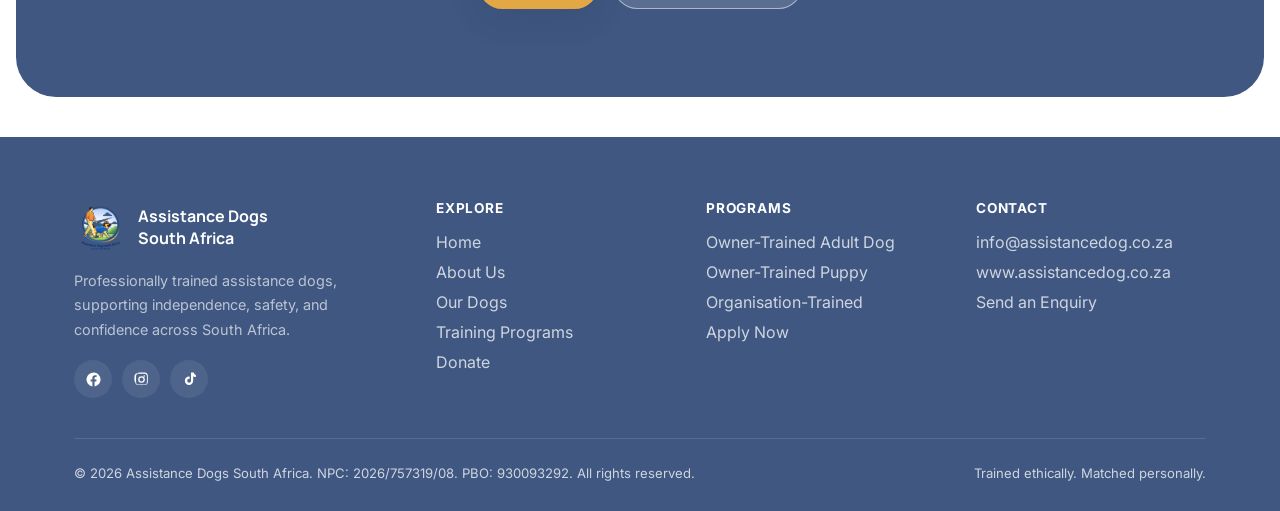
==== commit a1d1b019: "Update about.html" ====
--- a/about.html
+++ b/about.html
@@ -185,7 +185,7 @@
       </div>
     </div>
     <div class="footer-bottom">
-      <span>© 2026 Assistance Dogs South Africa. NPC: 2026/757319/08. All rights reserved.</span>
+      <span>© 2026 Assistance Dogs South Africa. NPC: 2026/757319/08. PBO: 930093292. All rights reserved.</span>
       <span>Trained ethically. Matched personally.</span>
     </div>
   </div>
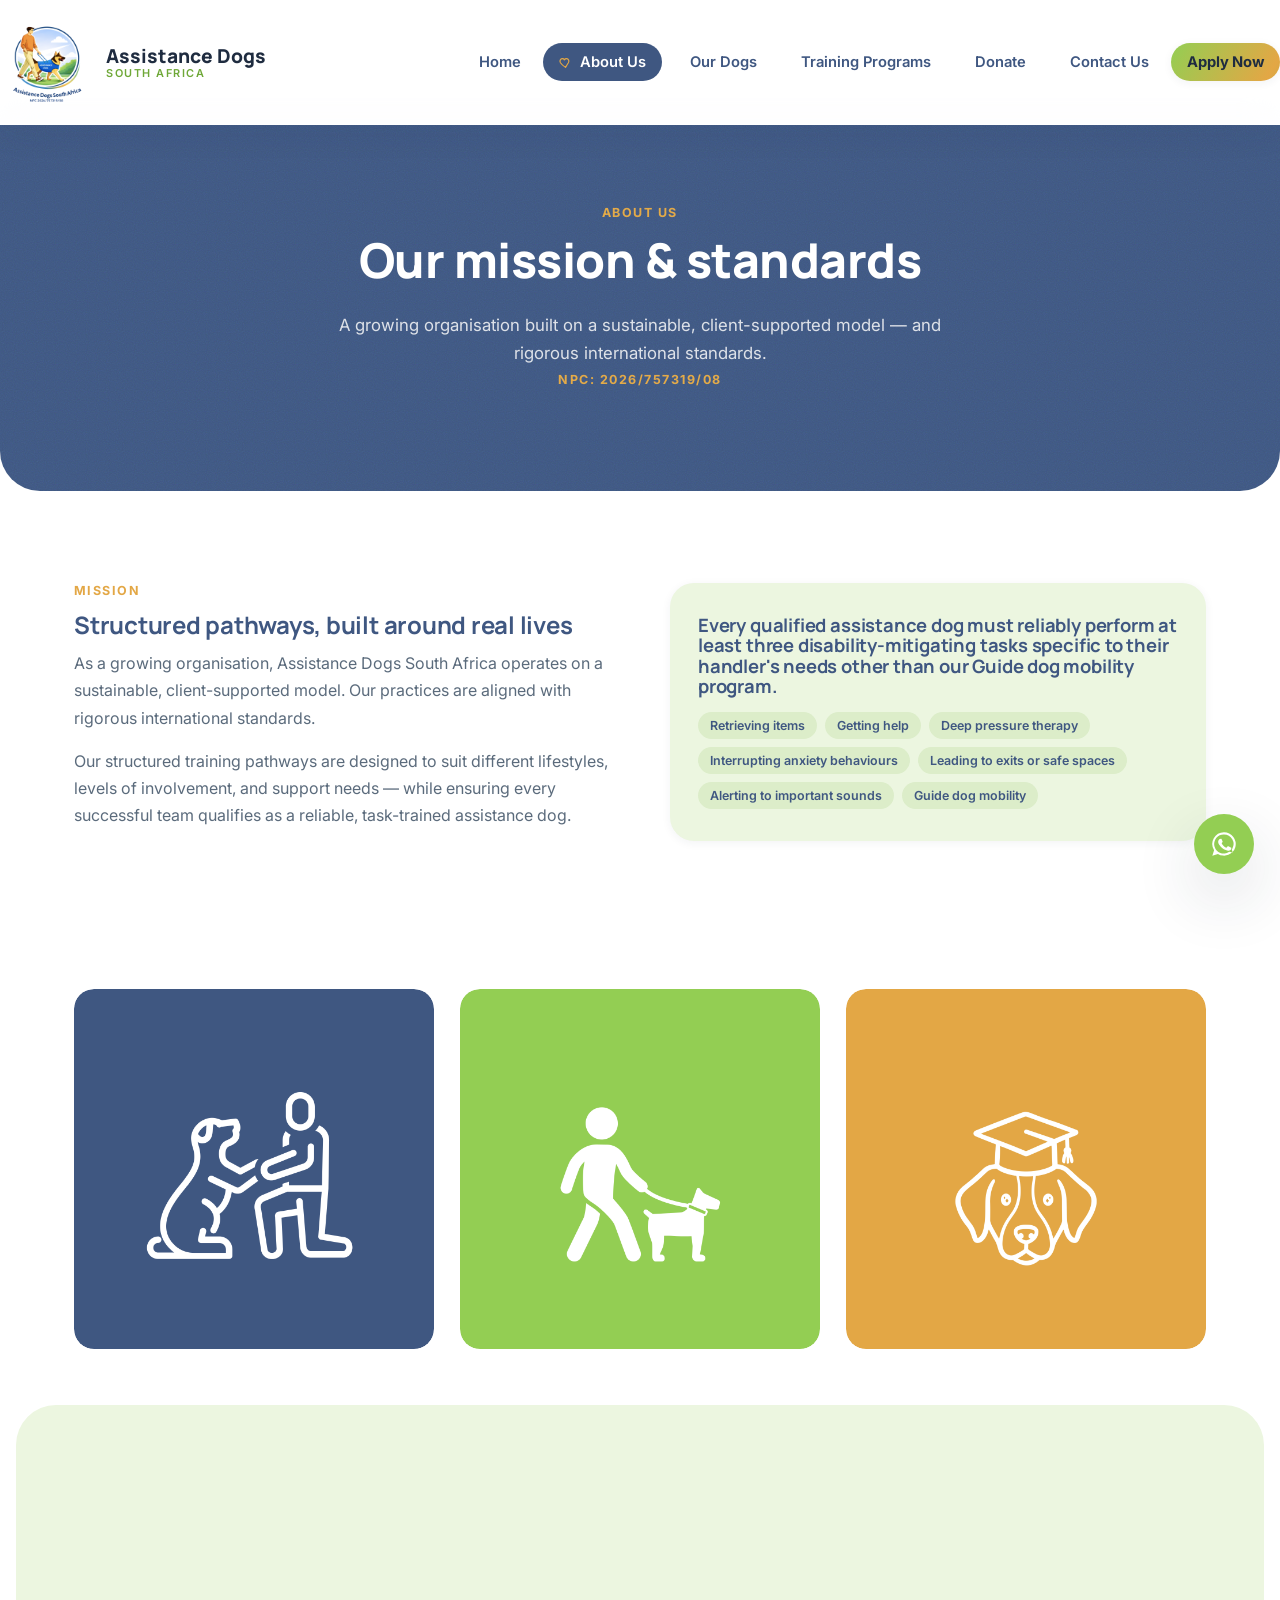
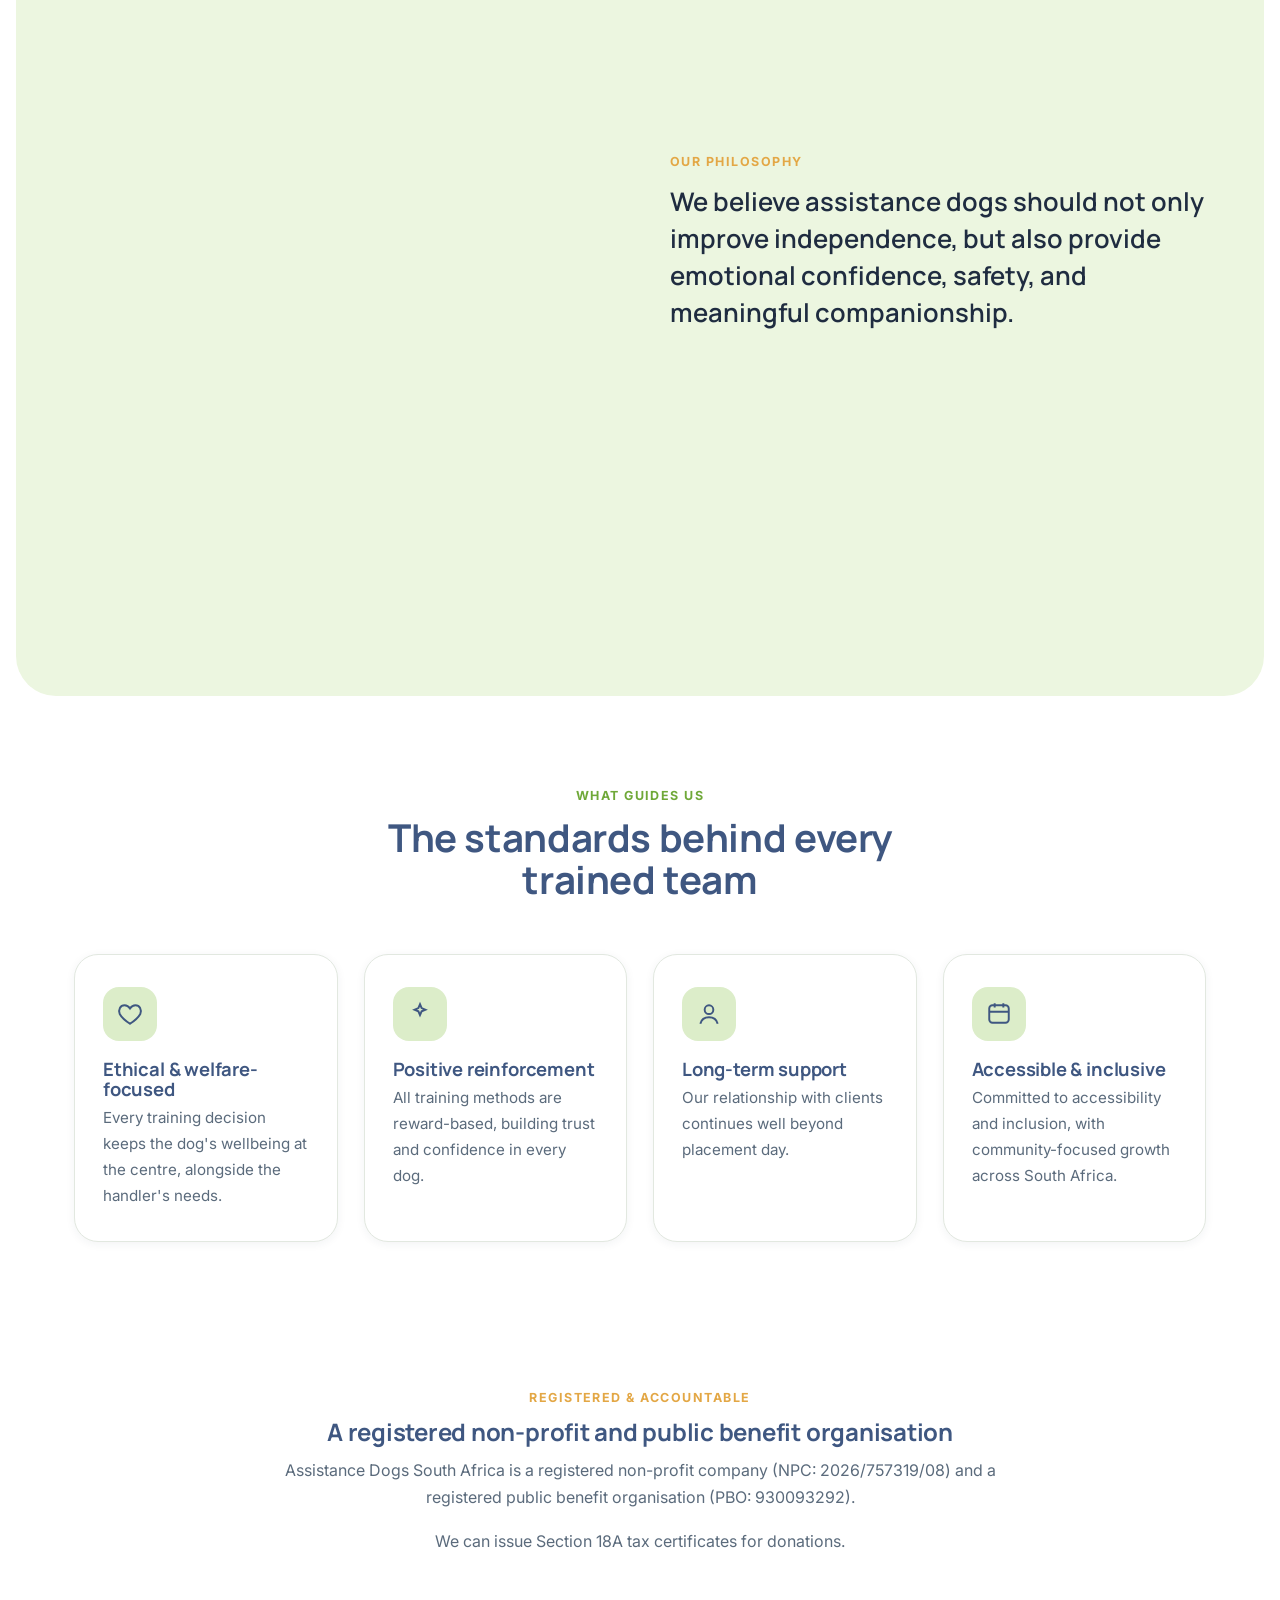
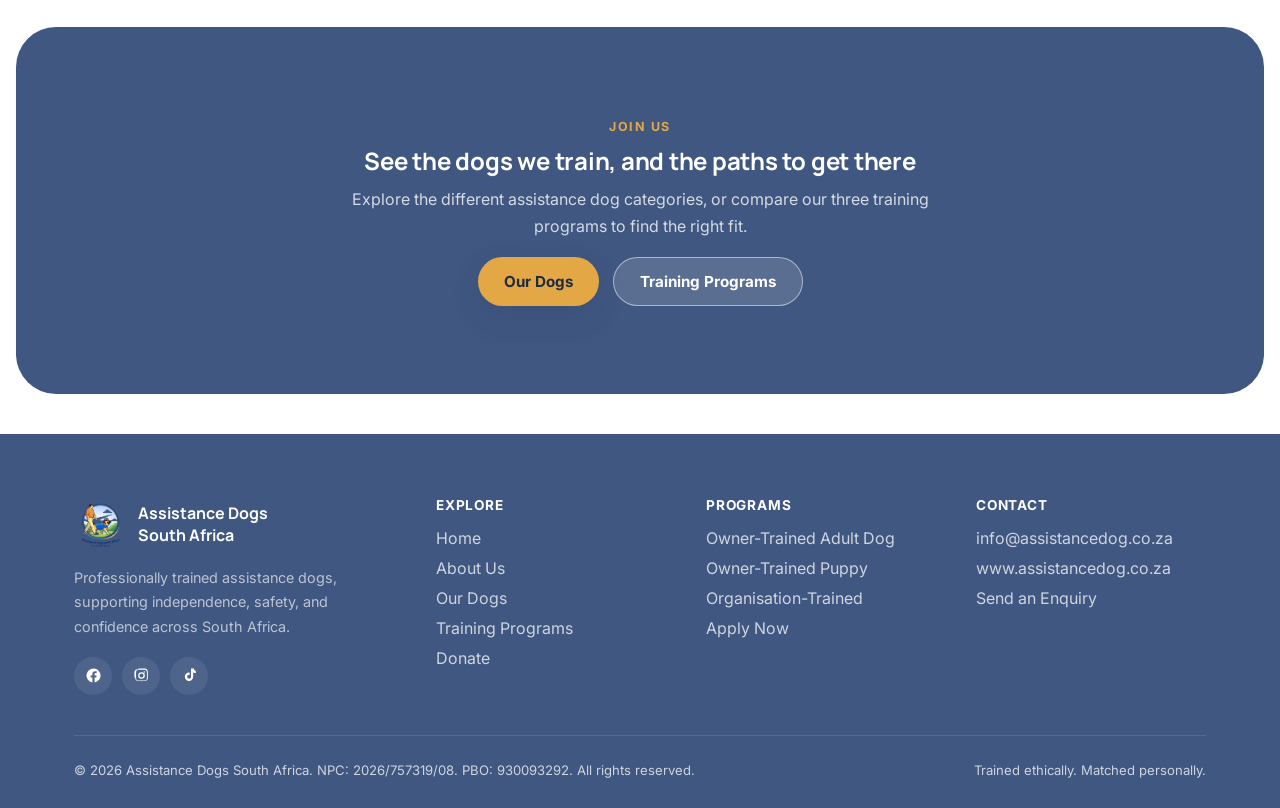
==== commit 1847e09e: "Update about.html" ====
--- a/about.html
+++ b/about.html
@@ -127,6 +127,15 @@
     </div>
   </section>
 
+  <section class="section-tight">
+  <div class="container reveal" style="max-width:760px; text-align:center;">
+    <span class="crumb">Registered &amp; accountable</span>
+    <h2>A registered non-profit and public benefit organisation</h2>
+    <p>Assistance Dogs South Africa is a registered non-profit company (NPC: 2026/757319/08) and a registered public benefit organisation (PBO: 930093292).</p>
+    <p>We can issue Section 18A tax certificates for donations.</p>
+  </div>
+</section>
+  
   <section class="section-navy">
     <div class="container text-center reveal" style="max-width:640px; margin:0 auto;">
       <span class="crumb">Join us</span>
